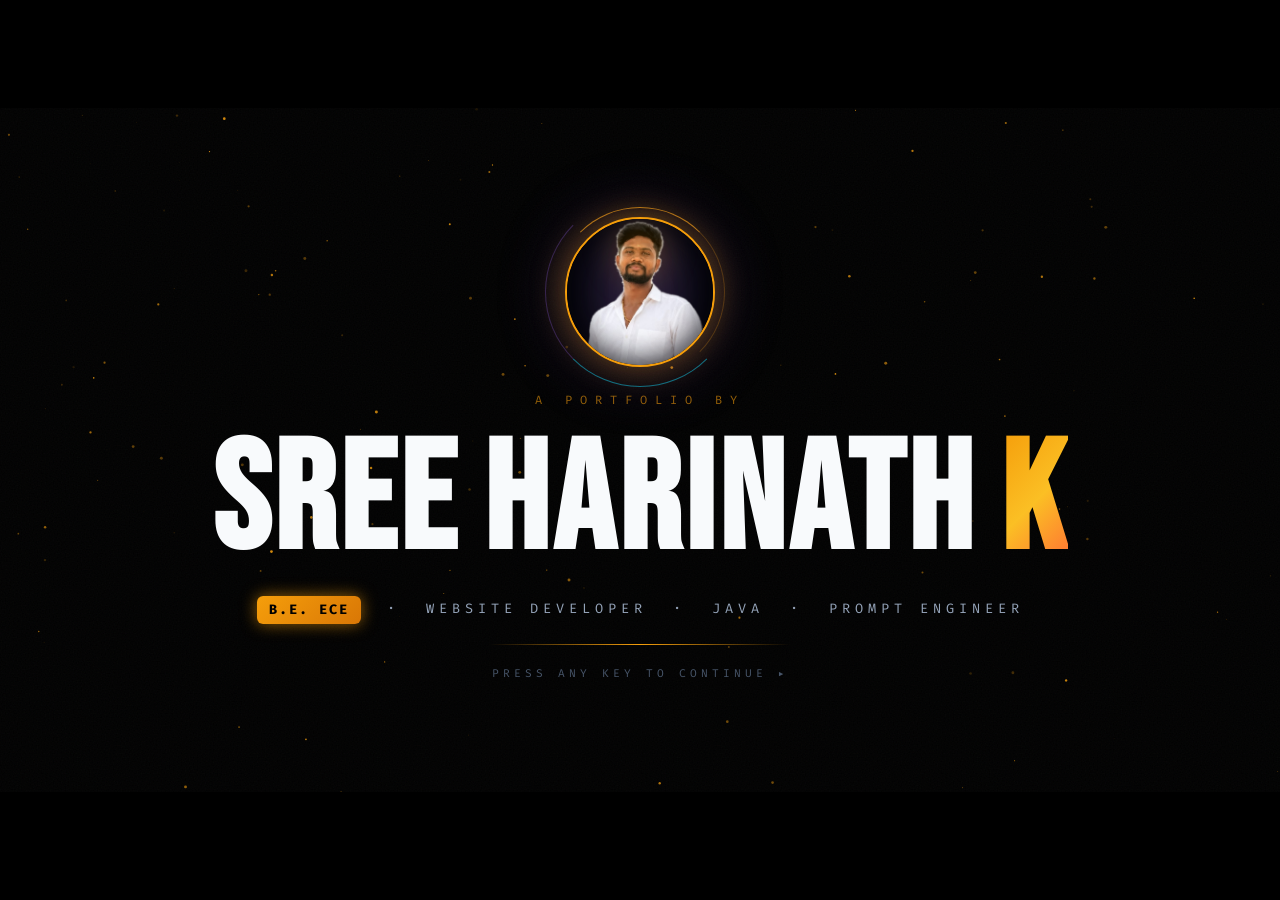
==== index.html @ 7af46ea3 "Move files to repository root for GitHub Pages" ====
<!DOCTYPE html>
<html lang="en">

<head>
  <meta charset="UTF-8" />
  <meta name="viewport" content="width=device-width,initial-scale=1.0" />
  <title>Sree Harinath K — Portfolio</title>
  <link rel="stylesheet" href="style.css" />
  <link
    href="https://fonts.googleapis.com/css2?family=Poppins:wght@300;400;500;600;700;800;900&family=Playfair+Display:ital,wght@0,700;0,900;1,700&family=Fira+Code:wght@400;500&family=Bebas+Neue&display=swap"
    rel="stylesheet" />
  <link rel="stylesheet" href="https://cdnjs.cloudflare.com/ajax/libs/font-awesome/6.5.0/css/all.min.css" />
</head>

<body>

  <!-- ═══════════════════════════════
       CINEMATIC INTRO SEQUENCE
  ════════════════════════════════ -->
  <div id="cinematic-intro" class="cinematic-intro">
    <canvas id="introCanvas"></canvas>
    <div class="film-grain"></div>
    <div class="letterbox top"></div>
    <div class="letterbox bottom"></div>
    <div class="intro-content">
      <div class="intro-photo-container">
        <div class="ipc-ring ipc-r1"></div>
        <div class="ipc-ring ipc-r2"></div>
        <div class="ipc-avatar">
          <img src="profile-cinematic.jpg" alt="Sree Harinath K" class="ipc-img" />
          <div class="ipc-vignette"></div>
        </div>
        <div class="ipc-flare"></div>
      </div>

      <p class="intro-label">A PORTFOLIO BY</p>
      <h1 class="intro-name">
        <span class="in-word">SREE</span>
        <span class="in-word">HARINATH</span>
        <span class="in-word highlight-gold">K</span>
      </h1>
      <p class="intro-role"><span class="intro-degree-badge">B.E. ECE</span> &nbsp;·&nbsp; WEBSITE DEVELOPER &nbsp;·&nbsp; JAVA &nbsp;·&nbsp; PROMPT ENGINEER</p>
      <div class="intro-line"></div>
      <p class="intro-skip" id="introSkip">PRESS ANY KEY TO CONTINUE ▸</p>
    </div>
    <div class="intro-corner tl">SHK</div>
    <div class="intro-corner tr">2026</div>
    <div class="intro-corner bl">TRICHY, INDIA</div>
    <div class="intro-corner br">01 / 06</div>
    <div class="intro-scanline"></div>
  </div>

  <!-- ═══════════════════════════════
       MAIN SITE
  ════════════════════════════════ -->
  <div id="mainSite" class="main-site hidden">

    <!-- CUSTOM CURSOR -->
    <div class="cur-dot" id="curDot"></div>
    <div class="cur-ring" id="curRing"></div>
    <div class="cur-trail-wrap" id="curTrail"></div>

    <!-- FILM GRAIN OVERLAY -->
    <div class="grain-overlay"></div>

    <!-- AMBIENT LIGHTING -->
    <div class="ambient-light" id="ambientLight"></div>

    <!-- SCENE PROGRESS (side) -->
    <div class="scene-nav" id="sceneNav">
      <div class="sn-line"></div>
      <div class="scene-items">
        <a href="#hero" class="scene-item active" data-label="Intro"><span></span></a>
        <a href="#about" class="scene-item" data-label="About"><span></span></a>
        <a href="#skills" class="scene-item" data-label="Skills"><span></span></a>
        <a href="#projects" class="scene-item" data-label="Projects"><span></span></a>
        <a href="#achievements" class="scene-item" data-label="Awards"><span></span></a>
        <a href="#contact" class="scene-item" data-label="Contact"><span></span></a>
      </div>
    </div>

    <!-- SCROLL PROGRESS BAR -->
    <div class="scroll-progress" id="scrollProgress"></div>

    <!-- NAVBAR -->
    <nav id="navbar">
      <div class="nav-inner">
        <div class="nav-logo">
          <span class="nl-bracket">&lt;</span><span class="nl-name">Hari</span><span class="nl-bracket">/&gt;</span>
        </div>
        <ul class="nav-links" id="navLinks">
          <li><a href="#hero" class="nav-link active">Home</a></li>
          <li><a href="#about" class="nav-link">About</a></li>
          <li><a href="#skills" class="nav-link">Skills</a></li>
          <li><a href="#projects" class="nav-link">Projects</a></li>
          <li><a href="#achievements" class="nav-link">Awards</a></li>
          <li><a href="#contact" class="nav-link">Contact</a></li>
        </ul>
        <a href="#contact" class="nav-cta">Hire Me</a>
        <div class="hamburger" id="hamburger"><span></span><span></span><span></span></div>
      </div>
    </nav>

    <!-- ══════════════════
         SCENE 01 — HERO
    ═══════════════════ -->
    <section id="hero" class="scene scene-hero">
      <canvas id="starCanvas"></canvas>
      <div class="nebula-bg"></div>
      <div class="scene-chapter">SCENE 01 / INTRODUCTION</div>

      <div class="hero-wrap">
        <div class="hero-left">
          <div class="hero-eyebrow cin-reveal">
            <span class="dot-pulse"></span>
            <span>Available for Opportunities</span>
          </div>

          <h1 class="hero-title">
            <span class="ht-line cin-line" data-delay="0.1">
              <span class="ht-word" data-word="Sree">Sree</span>
            </span>
            <span class="ht-line cin-line" data-delay="0.25">
              <span class="ht-word" data-word="Harinath">Harinath</span>
            </span>
            <span class="ht-line cin-line gold-line" data-delay="0.4">
              <span class="ht-word" data-word="K">K</span>
              <span class="ht-degree"><i class="fas fa-graduation-cap"></i> B.E. ECE</span>
            </span>
          </h1>

          <div class="hero-role cin-reveal" style="--d:0.65s">
            <span class="role-text" id="typed"></span><span class="role-cursor">|</span>
          </div>

          <p class="hero-bio cin-reveal" style="--d:0.8s">
            Crafting scalable digital experiences with <em>Java</em>,
            <em>MERN Stack</em>, <em>MongoDB</em> & <em>Prompt Engineering</em>. I turn ideas into
            production-ready products that actually ship. 🚀
          </p>

          <div class="hero-btns cin-reveal" style="--d:1s">
            <a href="#projects" class="btn-cin primary mag-btn">
              <span class="btn-glow"></span>
              <i class="fas fa-rocket"></i>
              <span>View Projects</span>
            </a>
            <a href="#contact" class="btn-cin outline mag-btn">
              <i class="fas fa-paper-plane"></i>
              <span>Let's Talk</span>
            </a>
          </div>

          <div class="hero-tech-strip cin-reveal" style="--d:1.15s">
            <div class="hts-item">
              <i class="fas fa-terminal"></i>
              <div>
                <span>CORE COMPETENCY</span>
                <strong>Java · DSA · MERN · Prompt Eng.</strong>
              </div>
            </div>
            <div class="hts-item">
              <i class="fas fa-globe-americas"></i>
              <div>
                <span>LOCATION & WORK</span>
                <strong>Trichy, India · Open for Remote</strong>
              </div>
            </div>
          </div>

          <div class="hero-links cin-reveal" style="--d:1.25s">
            <a href="mailto:rkumar0151966@gmail.com" class="hlink" title="Email"><i class="fas fa-envelope"></i></a>
            <a href="#" class="hlink" title="GitHub"><i class="fab fa-github"></i></a>
            <a href="#" class="hlink" title="LinkedIn"><i class="fab fa-linkedin-in"></i></a>
            <a href="tel:+916379796639" class="hlink" title="Phone"><i class="fas fa-phone"></i></a>
          </div>
        </div>

        <div class="hero-right">
          <!-- Floating Ambient Badges -->
          <div class="hero-float-chip chip-left">
            <i class="fas fa-bolt"></i>
            <span>Scalable Systems</span>
          </div>
          <div class="hero-float-chip chip-right">
            <i class="fas fa-shield-alt"></i>
            <span>Clean Code & DSA</span>
          </div>

          <div class="avatar-cinema" id="avatarCinema">
            <!-- Rings -->
            <div class="ac-ring r1"></div>
            <div class="ac-ring r2"></div>
            <div class="ac-ring r3"></div>
            <!-- Core -->
            <div class="ac-core">
              <img src="profile-cinematic.jpg" alt="Sree Harinath K" class="ac-photo" />
              <div class="ac-vignette"></div>
              <div class="ac-glow-pulse"></div>
            </div>
            <!-- Orbiting tech -->
            <div class="orbit-wrap ow1">
              <div class="orbit-pill"><i class="fab fa-java"></i><span>Java</span></div>
            </div>
            <div class="orbit-wrap ow2">
              <div class="orbit-pill"><i class="fas fa-database"></i><span>SQL</span></div>
            </div>
            <div class="orbit-wrap ow3">
              <div class="orbit-pill"><i class="fab fa-react"></i><span>React</span></div>
            </div>
            <div class="orbit-wrap ow4">
              <div class="orbit-pill"><i class="fas fa-sitemap"></i><span>DSA</span></div>
            </div>
            <!-- Flares -->
            <div class="flare f1"></div>
            <div class="flare f2"></div>
          </div>

          <div class="hero-stats">
            <div class="hstat">
              <span class="hstat-n" data-to="6">0</span><sup>+</sup>
              <span class="hstat-l">Projects</span>
            </div>
            <div class="hstat-sep"></div>
            <div class="hstat">
              <span class="hstat-n" data-to="4">0</span><sup>+</sup>
              <span class="hstat-l">Awards</span>
            </div>
            <div class="hstat-sep"></div>
            <div class="hstat">
              <span class="hstat-n" data-to="10">0</span><sup>+</sup>
              <span class="hstat-l">Skills</span>
            </div>
          </div>
        </div>
      </div>

      <div class="scroll-cue">
        <div class="sc-bar"></div>
        <span>SCROLL TO EXPLORE</span>
      </div>
    </section>

    <!-- ══════════════════
         SCENE 02 — ABOUT
    ═══════════════════ -->
    <section id="about" class="scene scene-about">
      <div class="scene-chapter">SCENE 02 / ABOUT ME</div>
      <div class="scene-bg-word">ABOUT</div>

      <div class="container">
        <div class="sec-head">
          <div class="sec-line"></div>
          <span class="sec-tag">Get To Know Me</span>
        </div>

        <div class="about-cinema">
          <div class="ac-left">
            <div class="profile-card-cin cin-left">
              <div class="pcc-bg"></div>
              <div class="pcc-avatar-wrap">
                <img src="profile-cinematic.jpg" alt="Sree Harinath K" class="pcc-photo" />
                <div class="pcc-avatar-glow"></div>
              </div>
              <div class="pcc-name">Sree Harinath K <span class="pcc-degree">B.E. ECE</span></div>
              <div class="pcc-role">Website Developer</div>
              <div class="pcc-divider"></div>
              <div class="pcc-rows">
                <div class="pcc-row"><i class="fas fa-map-marker-alt"></i>Trichy, Tamil Nadu</div>
                <div class="pcc-row"><i class="fas fa-envelope"></i>rkumar0151966@gmail.com</div>
                <div class="pcc-row"><i class="fas fa-phone"></i>+91 6379796639</div>
                <div class="pcc-row"><i class="fas fa-language"></i>English & Tamil</div>
                <div class="pcc-row available"><i class="fas fa-circle"></i>Open to Work</div>
              </div>
              <a href="#" class="btn-cin primary" style="margin-top:16px;width:100%;justify-content:center;">
                <i class="fas fa-download"></i><span>Download CV</span>
              </a>
            </div>

            <div class="about-mini-cards">
              <div class="amc cin-up" style="--d:0.1s"><span class="amc-n">6+</span><span class="amc-l">Projects</span>
              </div>
              <div class="amc cin-up" style="--d:0.2s"><span class="amc-n">4+</span><span class="amc-l">Awards</span>
              </div>
              <div class="amc cin-up" style="--d:0.3s"><span class="amc-n">3+</span><span class="amc-l">Certs</span>
              </div>
            </div>
          </div>

          <div class="ac-right cin-right">
            <h2 class="about-headline">
              Building <span class="highlight-gold">Digital</span><br />
              Experiences That <span class="highlight-cyan">Matter</span>
            </h2>
            <p class="about-para">I'm <strong>Sree Harinath K</strong> — a dedicated Website Developer who lives at the
              intersection of elegant code and real-world impact. With strong expertise in Java and MERN Stack, I build
              full-stack systems that solve genuine problems.</p>
            <p class="about-para">From winning national-level technical competitions to deploying IoT systems with
              Raspberry Pi and Arduino — I combine deep technical knowledge with a drive to ship products people
              actually use.</p>

            <div class="highlight-pills">
              <span class="hpill"><i class="fab fa-java"></i> Java</span>
              <span class="hpill"><i class="fas fa-sitemap"></i> DSA</span>
              <span class="hpill"><i class="fas fa-plug"></i> JDBC</span>
              <span class="hpill"><i class="fas fa-layer-group"></i> MERN</span>
              <span class="hpill"><i class="fas fa-database"></i> SQL</span>
              <span class="hpill"><i class="fas fa-leaf"></i> MongoDB</span>
              <span class="hpill"><i class="fas fa-robot"></i> Prompt Engineering</span>
              <span class="hpill"><i class="fas fa-microchip"></i> IoT</span>
            </div>
          </div>
        </div>
      </div>
    </section>

    <!-- ══════════════════
         SCENE 03 — SKILLS
    ═══════════════════ -->
    <section id="skills" class="scene scene-skills">
      <div class="scene-chapter">SCENE 03 / SKILLS</div>
      <div class="scene-bg-word">SKILLS</div>

      <div class="container">
        <div class="sec-head">
          <div class="sec-line"></div>
          <span class="sec-tag">What I Know</span>
        </div>

        <div class="skills-cinema">
          <!-- Left: big skills bars -->
          <div class="skills-left cin-left">
            <h3 class="skills-subhead">Technical Proficiency</h3>
            <div class="cskills-list">
              <div class="csk-item" data-pct="88">
                <div class="csk-top"><span><i class="fab fa-java"></i> Java</span><span>88%</span></div>
                <div class="csk-bar">
                  <div class="csk-fill" style="--w:88%;--c:#f59e0b,#d97706"></div>
                </div>
              </div>
              <div class="csk-item" data-pct="85">
                <div class="csk-top"><span><i class="fas fa-robot"></i> Prompt Engineering</span><span>85%</span></div>
                <div class="csk-bar">
                  <div class="csk-fill" style="--w:85%;--c:#06b6d4,#f59e0b"></div>
                </div>
              </div>
              <div class="csk-item" data-pct="82">
                <div class="csk-top"><span><i class="fas fa-sitemap"></i> DSA</span><span>82%</span></div>
                <div class="csk-bar">
                  <div class="csk-fill" style="--w:82%;--c:#8b5cf6,#7c3aed"></div>
                </div>
              </div>
              <div class="csk-item" data-pct="80">
                <div class="csk-top"><span><i class="fas fa-database"></i> SQL</span><span>80%</span></div>
                <div class="csk-bar">
                  <div class="csk-fill" style="--w:80%;--c:#06b6d4,#0891b2"></div>
                </div>
              </div>
              <div class="csk-item" data-pct="78">
                <div class="csk-top"><span><i class="fas fa-leaf"></i> MongoDB</span><span>78%</span></div>
                <div class="csk-bar">
                  <div class="csk-fill" style="--w:78%;--c:#10b981,#059669"></div>
                </div>
              </div>
              <div class="csk-item" data-pct="78">
                <div class="csk-top"><span><i class="fas fa-plug"></i> JDBC</span><span>78%</span></div>
                <div class="csk-bar">
                  <div class="csk-fill" style="--w:78%;--c:#10b981,#059669"></div>
                </div>
              </div>
              <div class="csk-item" data-pct="82">
                <div class="csk-top"><span><i class="fab fa-js-square"></i> JavaScript</span><span>82%</span></div>
                <div class="csk-bar">
                  <div class="csk-fill" style="--w:82%;--c:#fbbf24,#f59e0b"></div>
                </div>
              </div>
              <div class="csk-item" data-pct="78">
                <div class="csk-top"><span><i class="fab fa-react"></i> React.js</span><span>78%</span></div>
                <div class="csk-bar">
                  <div class="csk-fill" style="--w:78%;--c:#06b6d4,#8b5cf6"></div>
                </div>
              </div>
              <div class="csk-item" data-pct="76">
                <div class="csk-top"><span><i class="fab fa-node-js"></i> Node.js</span><span>76%</span></div>
                <div class="csk-bar">
                  <div class="csk-fill" style="--w:76%;--c:#10b981,#06b6d4"></div>
                </div>
              </div>
              <div class="csk-item" data-pct="75">
                <div class="csk-top"><span><i class="fas fa-code"></i> C Language</span><span>75%</span></div>
                <div class="csk-bar">
                  <div class="csk-fill" style="--w:75%;--c:#ec4899,#8b5cf6"></div>
                </div>
              </div>
            </div>
          </div>

          <!-- Right: Hexagonal tools + soft -->
          <div class="skills-right cin-right">
            <h3 class="skills-subhead">Tools & Frameworks</h3>
            <div class="hex-grid">
              <div class="hex-cell"><i class="fas fa-leaf"></i><span>MongoDB</span></div>
              <div class="hex-cell"><i class="fas fa-robot"></i><span>Prompt Eng.</span></div>
              <div class="hex-cell"><i class="fab fa-java"></i><span>Spring Boot</span></div>
              <div class="hex-cell"><i class="fas fa-database"></i><span>MySQL</span></div>
              <div class="hex-cell"><i class="fab fa-git-alt"></i><span>Git</span></div>
              <div class="hex-cell"><i class="fas fa-microchip"></i><span>Arduino</span></div>
              <div class="hex-cell"><i class="fab fa-react"></i><span>MERN</span></div>
              <div class="hex-cell"><i class="fas fa-infinity"></i><span>MATLAB</span></div>
              <div class="hex-cell"><i class="fas fa-code"></i><span>VS Code</span></div>
              <div class="hex-cell"><i class="fab fa-node-js"></i><span>Express</span></div>
              <div class="hex-cell"><i class="fas fa-network-wired"></i><span>REST APIs</span></div>
              <div class="hex-cell"><i class="fas fa-raspberry-pi"></i><span>Raspberry Pi</span></div>
            </div>

            <h3 class="skills-subhead" style="margin-top:40px">Soft Skills</h3>
            <div class="soft-cin-row">
              <div class="soft-cin-pill"><i class="fas fa-ear-listen"></i> Active Listener</div>
              <div class="soft-cin-pill"><i class="fas fa-sync-alt"></i> Adaptability</div>
              <div class="soft-cin-pill"><i class="fas fa-users"></i> Team Work</div>
              <div class="soft-cin-pill"><i class="fas fa-clock"></i> Time Leadership</div>
            </div>
          </div>
        </div>
      </div>
    </section>

    <!-- ══════════════════
         SCENE 04 — PROJECTS
    ═══════════════════ -->
    <section id="projects" class="scene scene-projects">
      <div class="scene-chapter">SCENE 04 / PROJECTS</div>
      <div class="scene-bg-word">WORK</div>

      <div class="container">
        <div class="sec-head">
          <div class="sec-line"></div>
          <span class="sec-tag">Featured Projects</span>
        </div>

        <div class="proj-filter">
          <button class="pf-btn active" data-f="all">All</button>
          <button class="pf-btn" data-f="web">Web</button>
          <button class="pf-btn" data-f="iot">IoT</button>
          <button class="pf-btn" data-f="business">Business</button>
        </div>

        <div class="proj-cinema-grid" id="projGrid">
          <div class="pcg-card" data-cat="web" data-project="phone-repair">
            <div class="pcg-num">01</div>
            <div class="pcg-emoji">📱</div>
            <div class="pcg-tags"><span>Java</span><span>Web</span><span>Service</span></div>
            <h3>Phone Repair Portal</h3>
            <p>Streamlined platform for service tracking and customer booking, significantly improving operational
              workflow.</p>
            <div class="pcg-3d-deck">
              <div class="p3d-scan-beam"></div>
              <div class="p3d-left">
                <div class="p3d-cube-icon"><i class="fas fa-cube"></i></div>
                <div class="p3d-text">
                  <span class="p3d-sub">ARCHITECTURE & WORKFLOW</span>
                  <strong class="p3d-main">OPEN PROJECT VAULT</strong>
                </div>
              </div>
              <div class="p3d-trigger">
                <span>OPEN</span>
                <i class="fas fa-chevron-right"></i>
              </div>
            </div>
            <div class="pcg-links">
              <a href="#" class="pcg-link outline" title="View Source Code"><i class="fab fa-github"></i> Code</a>
            </div>
            <div class="pcg-hover-line"></div>
          </div>

          <div class="pcg-card featured-cin" data-cat="web" data-project="crm-lms">
            <div class="pcg-feat-badge">⭐ Featured</div>
            <div class="pcg-num">02</div>
            <div class="pcg-emoji">🏢</div>
            <div class="pcg-tags"><span>MERN</span><span>CRM</span><span>LMS</span></div>
            <h3>CRM & LMS Suite</h3>
            <p>Integrated Customer Relationship + Learning Management System for optimized user data management and
              course delivery.</p>
            <div class="pcg-3d-deck">
              <div class="p3d-scan-beam"></div>
              <div class="p3d-left">
                <div class="p3d-cube-icon"><i class="fas fa-cube"></i></div>
                <div class="p3d-text">
                  <span class="p3d-sub">ARCHITECTURE & WORKFLOW</span>
                  <strong class="p3d-main">OPEN PROJECT VAULT</strong>
                </div>
              </div>
              <div class="p3d-trigger">
                <span>OPEN</span>
                <i class="fas fa-chevron-right"></i>
              </div>
            </div>
            <div class="pcg-links">
              <a href="#" class="pcg-link outline" title="View Source Code"><i class="fab fa-github"></i> Code</a>
            </div>
            <div class="pcg-hover-line"></div>
          </div>

          <div class="pcg-card" data-cat="web" data-project="lingua">
            <div class="pcg-num">03</div>
            <div class="pcg-emoji">🌐</div>
            <div class="pcg-tags"><span>React</span><span>UI/UX</span><span>Responsive</span></div>
            <h3>Lingua Circle Platform</h3>
            <p>Fully responsive language-learning interface with intuitive UX/UI design and smooth user interactions.
            </p>
            <div class="pcg-3d-deck">
              <div class="p3d-scan-beam"></div>
              <div class="p3d-left">
                <div class="p3d-cube-icon"><i class="fas fa-cube"></i></div>
                <div class="p3d-text">
                  <span class="p3d-sub">ARCHITECTURE & WORKFLOW</span>
                  <strong class="p3d-main">OPEN PROJECT VAULT</strong>
                </div>
              </div>
              <div class="p3d-trigger">
                <span>OPEN</span>
                <i class="fas fa-chevron-right"></i>
              </div>
            </div>
            <div class="pcg-links">
              <a href="#" class="pcg-link outline" title="View Source Code"><i class="fab fa-github"></i> Code</a>
            </div>
            <div class="pcg-hover-line"></div>
          </div>

          <div class="pcg-card" data-cat="business" data-project="kulur">
            <div class="pcg-num">04</div>
            <div class="pcg-emoji">📈</div>
            <div class="pcg-tags"><span>Business</span><span>Strategy</span></div>
            <h3>Kulur Project</h3>
            <p>Led business development initiatives applying strategic thinking and market analysis to drive growth
              outcomes.</p>
            <div class="pcg-3d-deck">
              <div class="p3d-scan-beam"></div>
              <div class="p3d-left">
                <div class="p3d-cube-icon"><i class="fas fa-cube"></i></div>
                <div class="p3d-text">
                  <span class="p3d-sub">STRATEGY & PIPELINE</span>
                  <strong class="p3d-main">OPEN PROJECT VAULT</strong>
                </div>
              </div>
              <div class="p3d-trigger">
                <span>OPEN</span>
                <i class="fas fa-chevron-right"></i>
              </div>
            </div>
            <div class="pcg-links">
              <a href="#" class="pcg-link outline" title="Project Details"><i class="fas fa-chart-line"></i> Strategic
                Growth</a>
            </div>
            <div class="pcg-hover-line"></div>
          </div>

          <div class="pcg-card" data-cat="iot" data-project="braille">
            <div class="pcg-num">05</div>
            <div class="pcg-emoji">⌨️</div>
            <div class="pcg-tags"><span>Raspberry Pi</span><span>IoT</span><span>Accessibility</span></div>
            <h3>Braille Keyboard</h3>
            <p>Assistive Braille keyboard using Raspberry Pi to empower visually impaired users with accessible digital
              communication.</p>
            <div class="pcg-3d-deck">
              <div class="p3d-scan-beam"></div>
              <div class="p3d-left">
                <div class="p3d-cube-icon"><i class="fas fa-cube"></i></div>
                <div class="p3d-text">
                  <span class="p3d-sub">HARDWARE & GPIO FLOW</span>
                  <strong class="p3d-main">OPEN PROJECT VAULT</strong>
                </div>
              </div>
              <div class="p3d-trigger">
                <span>OPEN</span>
                <i class="fas fa-chevron-right"></i>
              </div>
            </div>
            <div class="pcg-links">
              <a href="#" class="pcg-link outline" title="View Source Code"><i class="fab fa-github"></i> Code</a>
            </div>
            <div class="pcg-hover-line"></div>
          </div>

          <div class="pcg-card" data-cat="iot" data-project="bike-parking">
            <div class="pcg-num">06</div>
            <div class="pcg-emoji">🏍️</div>
            <div class="pcg-tags"><span>Arduino</span><span>IoT</span><span>Automation</span></div>
            <h3>Bike Parking System</h3>
            <p>Automated bike parking management with sensor-based slot detection and real-time status display using
              Arduino.</p>
            <div class="pcg-3d-deck">
              <div class="p3d-scan-beam"></div>
              <div class="p3d-left">
                <div class="p3d-cube-icon"><i class="fas fa-cube"></i></div>
                <div class="p3d-text">
                  <span class="p3d-sub">SENSOR & EMBEDDED FLOW</span>
                  <strong class="p3d-main">OPEN PROJECT VAULT</strong>
                </div>
              </div>
              <div class="p3d-trigger">
                <span>OPEN</span>
                <i class="fas fa-chevron-right"></i>
              </div>
            </div>
            <div class="pcg-links">
              <a href="#" class="pcg-link outline" title="View Source Code"><i class="fab fa-github"></i> Code</a>
            </div>
            <div class="pcg-hover-line"></div>
          </div>
        </div>
      </div>
    </section>

    <!-- ══════════════════
         SCENE 05 — ACHIEVEMENTS
    ═══════════════════ -->
    <section id="achievements" class="scene scene-ach">
      <div class="scene-chapter">SCENE 05 / ACHIEVEMENTS</div>
      <div class="scene-bg-word">AWARDS</div>

      <div class="container">
        <div class="sec-head">
          <div class="sec-line"></div>
          <span class="sec-tag">Achievements & Experience</span>
        </div>

        <!-- Awards — Cinematic cards -->
        <div class="ach-awards">
          <div class="award-cin gold cin-up" style="--d:0.0s">
            <div class="aw-shine"></div>
            <div class="aw-top"><span class="aw-medal">🥇</span><span class="aw-place">1st Prize</span></div>
            <h3>Paper Presentation</h3>
            <p>National Level Technical Symposium — Technical Excellence</p>
            <div class="aw-bar"></div>
          </div>
          <div class="award-cin silver cin-up" style="--d:0.1s">
            <div class="aw-shine"></div>
            <div class="aw-top"><span class="aw-medal">🥈</span><span class="aw-place">2nd Prize</span></div>
            <h3>Quizathon</h3>
            <p>National Level Technical Symposium — Against top talent</p>
            <div class="aw-bar"></div>
          </div>
          <div class="award-cin silver cin-up" style="--d:0.2s">
            <div class="aw-shine"></div>
            <div class="aw-top"><span class="aw-medal">🥈</span><span class="aw-place">2nd Prize</span></div>
            <h3>Hunt-o-Mania</h3>
            <p>Recognized for ECE technical problem-solving skills</p>
            <div class="aw-bar"></div>
          </div>
          <div class="award-cin bronze cin-up" style="--d:0.3s">
            <div class="aw-shine"></div>
            <div class="aw-top"><span class="aw-medal">🥉</span><span class="aw-place">3rd Prize</span></div>
            <h3>IGNIECET</h3>
            <p>K Ramakrishnan College of Technology (KRCT)</p>
            <div class="aw-bar"></div>
          </div>
        </div>

        <!-- Certifications + Experience row -->
        <div class="ach-bottom-row">
          <div class="cert-cin-card cin-left">
            <h3 class="ach-sub"><i class="fas fa-certificate"></i> Certifications</h3>
            <div class="cert-cin-item">
              <div class="cci-icon"><i class="fas fa-robot"></i></div>
              <div>
                <strong>Prompt Engineering</strong>
                <span>Generative AI & LLM Prompting Specialization</span>
                <div class="cci-badge">Certified ✓</div>
              </div>
            </div>
            <div class="cert-cin-item">
              <div class="cci-icon"><i class="fas fa-brain"></i></div>
              <div>
                <strong>Artificial Intelligence</strong>
                <span>Foundational Certification Course</span>
                <div class="cci-badge">Certified ✓</div>
              </div>
            </div>
            <div class="cert-cin-item">
              <div class="cci-icon"><i class="fas fa-infinity"></i></div>
              <div>
                <strong>MATLAB Onramp</strong>
                <span>MathWorks — Proficiency Certified</span>
                <div class="cci-badge">Certified ✓</div>
              </div>
            </div>
          </div>

          <div class="exp-cin-card cin-right">
            <h3 class="ach-sub"><i class="fas fa-briefcase"></i> Experience</h3>
            <div class="exp-cin-entry">
              <div class="ece-dot"></div>
              <div class="ece-content">
                <span class="ece-year">Recent</span>
                <h4>Website Developer (Java)</h4>
                <p>End-to-end full-stack development — Java backends, MERN frontends, SQL databases, and responsive UI
                  platforms for real clients.</p>
                <div class="ece-tags">
                  <span>Java</span><span>MERN</span><span>JDBC</span><span>SQL</span><span>DSA</span>
                </div>
              </div>
            </div>
          </div>
        </div>
      </div>
    </section>

    <!-- ══════════════════
         SCENE 06 — CONTACT
    ═══════════════════ -->
    <section id="contact" class="scene scene-contact">
      <div class="scene-chapter">SCENE 06 / CONTACT</div>
      <canvas id="contactCanvas"></canvas>

      <div class="container">
        <div class="contact-cinema">
          <div class="cc-left cin-left">
            <div class="sec-head" style="text-align:left;">
              <div class="sec-line" style="margin:0 0 8px;"></div>
              <span class="sec-tag">Get In Touch</span>
            </div>
            <h2 class="contact-headline">
              Let's Build Something<br />
              <span class="highlight-gold">Extraordinary</span>
            </h2>
            <p class="contact-sub">I'm actively seeking new opportunities and exciting collaborations. If you have a
              project, an idea, or just want to connect — reach out!</p>

            <div class="contact-links">
              <a href="mailto:rkumar0151966@gmail.com" class="cl-item">
                <div class="cli-icon"><i class="fas fa-envelope"></i></div>
                <div class="cli-text"><span>Email</span><strong>rkumar0151966@gmail.com</strong></div>
                <i class="fas fa-arrow-right cli-arrow"></i>
              </a>
              <a href="tel:+916379796639" class="cl-item">
                <div class="cli-icon"><i class="fas fa-phone"></i></div>
                <div class="cli-text"><span>Phone</span><strong>+91 6379796639</strong></div>
                <i class="fas fa-arrow-right cli-arrow"></i>
              </a>
              <div class="cl-item">
                <div class="cli-icon"><i class="fas fa-map-marker-alt"></i></div>
                <div class="cli-text"><span>Location</span><strong>Trichy, Tamil Nadu 🇮🇳</strong></div>
              </div>
            </div>

            <div class="contact-socials">
              <a href="mailto:rkumar0151966@gmail.com" class="csoc-btn"><i class="fas fa-envelope"></i></a>
              <a href="#" class="csoc-btn"><i class="fab fa-github"></i></a>
              <a href="#" class="csoc-btn"><i class="fab fa-linkedin-in"></i></a>
            </div>
          </div>

          <div class="cc-right cin-right">
            <form id="contactForm" class="form-cinema">
              <div class="fc-row">
                <div class="fc-field">
                  <input type="text" placeholder=" " required id="fcName" />
                  <label for="fcName">Your Name</label>
                  <div class="fc-underline"></div>
                </div>
                <div class="fc-field">
                  <input type="email" placeholder=" " required id="fcEmail" />
                  <label for="fcEmail">Email Address</label>
                  <div class="fc-underline"></div>
                </div>
              </div>
              <div class="fc-field">
                <input type="text" placeholder=" " required id="fcSubj" />
                <label for="fcSubj">Subject</label>
                <div class="fc-underline"></div>
              </div>
              <div class="fc-field">
                <textarea rows="5" placeholder=" " required id="fcMsg"></textarea>
                <label for="fcMsg">Your Message</label>
                <div class="fc-underline"></div>
              </div>
              <button type="submit" class="btn-cin primary submit-cin">
                <span class="btn-glow"></span>
                <i class="fas fa-paper-plane"></i>
                <span>Send Message</span>
              </button>
            </form>
          </div>
        </div>
      </div>
    </section>

    <!-- ═══════════════════════════════
         CINEMATIC PROJECT GATE / VAULT MODAL
    ════════════════════════════════ -->
    <div id="projectVault" class="vault-modal" aria-hidden="true">
      <div class="vault-backdrop" id="vaultBackdrop"></div>

      <!-- GATE DOORS -->
      <div class="vault-doors-wrapper" id="vaultDoors">
        <div class="vault-door door-left">
          <div class="vd-panel">
            <div class="vd-stripes"></div>
            <div class="vd-label">
              <span class="vdl-sec">SECURITY LEVEL 01</span>
              <span class="vdl-title">PROJECT ARCHIVE // ALPHA</span>
            </div>
            <div class="vd-hydraulic">
              <div class="vd-piston"></div>
              <div class="vd-piston"></div>
            </div>
            <div class="vd-teeth"></div>
          </div>
        </div>

        <div class="vault-door door-right">
          <div class="vd-panel">
            <div class="vd-stripes"></div>
            <div class="vd-label">
              <span class="vdl-sec">SYSTEM STATUS: UNLOCKED</span>
              <span class="vdl-title">ARCHITECTURE CORE // BETA</span>
            </div>
            <div class="vd-hydraulic">
              <div class="vd-piston"></div>
              <div class="vd-piston"></div>
            </div>
            <div class="vd-teeth right"></div>
          </div>
        </div>

        <!-- Center Locking Dial & Seam Flare -->
        <div class="vault-lock-core" id="vaultLockCore">
          <div class="vlc-ring"></div>
          <div class="vlc-dial"><i class="fas fa-lock"></i></div>
        </div>
        <div class="vault-seam-flare" id="vaultFlare"></div>
      </div>

      <!-- REVEALED CONTENT (Inside the Gate) -->
      <div class="vault-content-container" id="vaultContentContainer">
        <div class="vault-header-bar">
          <div class="vh-badge" id="vProjectBadge">FULL STACK WEB</div>
          <button type="button" class="vault-close-btn" id="vaultCloseBtn" title="Close Gate (Esc)">
            <span>CLOSE VAULT</span>
            <i class="fas fa-times"></i>
          </button>
        </div>

        <div class="vault-scrollable-content">
          <!-- Title & Meta -->
          <div class="vault-title-section">
            <div class="vts-icon" id="vProjectIcon">📱</div>
            <div>
              <h2 class="vts-title" id="vProjectTitle">Phone Repair Portal</h2>
              <p class="vts-tagline" id="vProjectTagline">Service tracking & customer booking enterprise system</p>
            </div>
          </div>

          <!-- Main Grid -->
          <div class="vault-body-grid">
            <!-- Left: What I Did & Tech Stack -->
            <div class="vb-col">
              <!-- What I Did -->
              <div class="vault-card vc-contribution">
                <div class="vc-card-title">
                  <i class="fas fa-laptop-code"></i>
                  <span>WHAT I DID & ENGINEERING WORK</span>
                </div>
                <ul class="vc-checklist" id="vProjectChecklist">
                  <!-- Populated by JS -->
                </ul>
              </div>

              <!-- Tech Stack & Metrics -->
              <div class="vault-card vc-tech">
                <div class="vc-card-title">
                  <i class="fas fa-layer-group"></i>
                  <span>TECHNOLOGIES & TOOLS</span>
                </div>
                <div class="vtech-pills" id="vProjectTech">
                  <!-- Populated by JS -->
                </div>
              </div>

              <!-- Impact & Highlights -->
              <div class="vault-card vc-impact">
                <div class="vc-card-title">
                  <i class="fas fa-chart-line"></i>
                  <span>KEY RESULTS & IMPACT</span>
                </div>
                <div class="vimpact-row" id="vProjectImpact">
                  <!-- Populated by JS -->
                </div>
              </div>
            </div>

            <!-- Right: Flow of the Project -->
            <div class="vb-col">
              <div class="vault-card vc-workflow">
                <div class="vc-card-title">
                  <i class="fas fa-project-diagram"></i>
                  <span>PROJECT ARCHITECTURE & WORKFLOW</span>
                </div>
                <p class="vc-subtitle">Visual step-by-step pipeline from input to delivery:</p>

                <!-- Flowchart Steps -->
                <div class="workflow-timeline" id="vWorkflowTimeline">
                  <!-- Populated by JS -->
                </div>

                <!-- Actions -->
                <div class="vault-actions-bar">
                  <a href="#" class="btn-cin primary" id="vActionDemo"><i
                      class="fas fa-external-link-alt"></i><span>Live Demo</span></a>
                  <a href="#" class="btn-cin outline" id="vActionCode"><i class="fab fa-github"></i><span>Source
                      Code</span></a>
                </div>
              </div>
            </div>
          </div>
        </div>
      </div>
    </div>

    <!-- FOOTER -->
    <footer class="footer-cin">
      <div class="fc-inner">
        <div class="fc-logo"><span>&lt;</span>Hari<span>/&gt;</span></div>
        <p>Designed & directed with ❤️ by <strong>Sree Harinath K</strong></p>
        <p class="fc-copy">© 2026 Sree Harinath K · All Rights Reserved</p>
      </div>
      <a href="#hero" class="btt-btn" id="bttBtn"><i class="fas fa-chevron-up"></i></a>
    </footer>

  </div><!-- /mainSite -->

  <script src="script.js"></script>
</body>

</html>
---- style.css ----
/* =============================================
   CINEMATIC PORTFOLIO — Sree Harinath K
   ============================================= */
:root {
  --bg:       #04040a;
  --bg2:      #070710;
  --bg3:      #0a0a16;
  --gold:     #f59e0b;
  --gold2:    #fbbf24;
  --gold-dim: rgba(245,158,11,0.15);
  --purple:   #8b5cf6;
  --cyan:     #06b6d4;
  --green:    #10b981;
  --white:    #f8fafc;
  --t2:       #94a3b8;
  --t3:       #475569;
  --card:     rgba(255,255,255,0.03);
  --border:   rgba(255,255,255,0.07);
  --glow-g:   rgba(245,158,11,0.3);
  --glow-p:   rgba(139,92,246,0.3);
  --ease:     cubic-bezier(0.4,0,0.2,1);
  --spring:   cubic-bezier(0.34,1.56,0.64,1);
  --nav-h:    72px;
}
*,*::before,*::after{margin:0;padding:0;box-sizing:border-box;}
html{scroll-behavior:smooth;font-size:16px;}
body{
  font-family:'Poppins',sans-serif;
  background:var(--bg);color:var(--white);
  overflow-x:hidden;line-height:1.6;cursor:none;
}
a{text-decoration:none;color:inherit;}
ul{list-style:none;}
button{cursor:none;border:none;background:none;font-family:inherit;}
::-webkit-scrollbar{width:3px;}
::-webkit-scrollbar-track{background:var(--bg);}
::-webkit-scrollbar-thumb{background:var(--gold);}

/* =============================================
   CINEMATIC INTRO
   ============================================= */
.cinematic-intro{
  position:fixed;inset:0;z-index:99999;
  background:#000;
  display:flex;align-items:center;justify-content:center;
  overflow:hidden;
}
.cinematic-intro.exit{animation:introExit 1.2s var(--ease) forwards;}
@keyframes introExit{
  0%{opacity:1;clip-path:inset(0 0 0 0);}
  100%{opacity:0;clip-path:inset(0 50% 0 50%);pointer-events:none;}
}

#introCanvas{position:absolute;inset:0;}

.film-grain{
  position:absolute;inset:0;z-index:1;
  background-image:url("data:image/svg+xml,%3Csvg xmlns='http://www.w3.org/2000/svg' width='300' height='300'%3E%3Cfilter id='n'%3E%3CfeTurbulence type='fractalNoise' baseFrequency='0.75' stitchTiles='stitch'/%3E%3C/filter%3E%3Crect width='300' height='300' filter='url(%23n)' opacity='0.07'/%3E%3C/svg%3E");
  animation:grainAnim 0.4s steps(2) infinite;pointer-events:none;opacity:0.6;
}
@keyframes grainAnim{0%{transform:translate(0,0);}25%{transform:translate(-2px,2px);}50%{transform:translate(2px,-2px);}75%{transform:translate(-1px,1px);}100%{transform:translate(1px,-1px);}}

.letterbox{
  position:absolute;left:0;right:0;
  background:#000;z-index:2;
  height:12vh;transition:height 1.2s var(--ease) 2.5s;
}
.letterbox.top{top:0;}
.letterbox.bottom{bottom:0;}
.letterbox.open{height:0 !important;}

.intro-content{
  position:relative;z-index:3;text-align:center;
  padding:0 24px;
}

/* Intro Circular Portrait with Holographic Rings */
.intro-photo-container{
  position:relative;width:150px;height:150px;
  margin:0 auto 24px;
  opacity:0;transform:scale(0.85);
  animation:introAvatarReveal 1s cubic-bezier(0.16,1,0.3,1) 0.3s forwards;
}
@keyframes introAvatarReveal{
  0%{opacity:0;transform:scale(0.7) translateY(20px);}
  100%{opacity:1;transform:scale(1) translateY(0);}
}

.ipc-ring{
  position:absolute;border-radius:50%;
  border-style:solid;border-color:transparent;
}
.ipc-r1{
  inset:-10px;border-width:1.5px;
  border-top-color:rgba(245,158,11,0.7);
  border-right-color:rgba(245,158,11,0.25);
  animation:spin1 7s linear infinite;
}
.ipc-r2{
  inset:-20px;border-width:1px;
  border-bottom-color:rgba(6,182,212,0.6);
  border-left-color:rgba(139,92,246,0.3);
  animation:spin1 11s linear infinite reverse;
}

.ipc-avatar{
  width:100%;height:100%;border-radius:50%;
  border:2px solid var(--gold);
  overflow:hidden;position:relative;
  background:#04040a;
  box-shadow:0 0 35px rgba(245,158,11,0.4), 0 0 70px rgba(139,92,246,0.25);
}
.ipc-img{
  width:100%;height:100%;
  object-fit:cover;object-position:center 15%;
  border-radius:50%;
}
.ipc-vignette{
  position:absolute;inset:0;border-radius:50%;
  box-shadow:inset 0 0 25px 8px rgba(4,4,10,0.7);
  pointer-events:none;
}
.ipc-flare{
  position:absolute;top:0;left:50%;transform:translateX(-50%);
  width:70px;height:70px;border-radius:50%;
  background:radial-gradient(circle,rgba(245,158,11,0.4),transparent 70%);
  filter:blur(15px);pointer-events:none;
}

.intro-degree-badge{
  color:#000;background:linear-gradient(135deg,var(--gold),#d97706);
  padding:3px 12px;border-radius:6px;
  font-weight:800;letter-spacing:2px;
  box-shadow:0 0 16px rgba(245,158,11,0.6);
  display:inline-block;vertical-align:middle;
}
.intro-label{
  font-family:'Fira Code',monospace;
  font-size:0.75rem;letter-spacing:8px;
  color:rgba(245,158,11,0.6);
  text-transform:uppercase;margin-bottom:24px;
  opacity:0;animation:fadeInCin 0.8s ease 0.5s forwards;
}
.intro-name{
  font-family:'Bebas Neue',sans-serif;
  font-size:clamp(4rem,12vw,10rem);
  line-height:0.9;letter-spacing:4px;
  display:flex;flex-wrap:wrap;justify-content:center;gap:0 24px;
  margin-bottom:24px;
}
.in-word{
  display:inline-block;
  opacity:0;transform:translateY(80px) skewY(5deg);
  animation:wordDrop 0.9s cubic-bezier(0.16,1,0.3,1) forwards;
}
.in-word:nth-child(1){animation-delay:0.8s;}
.in-word:nth-child(2){animation-delay:1.0s;}
.in-word:nth-child(3){animation-delay:1.2s;}
.highlight-gold{
  background:linear-gradient(135deg,var(--gold),var(--gold2),#ff6b35);
  -webkit-background-clip:text;-webkit-text-fill-color:transparent;
  background-clip:text;
}
.highlight-cyan{
  background:linear-gradient(135deg,var(--cyan),var(--purple));
  -webkit-background-clip:text;-webkit-text-fill-color:transparent;
  background-clip:text;
}
@keyframes wordDrop{to{opacity:1;transform:none;}}
.intro-role{
  font-family:'Fira Code',monospace;
  font-size:0.85rem;letter-spacing:5px;
  color:var(--t2);text-transform:uppercase;
  opacity:0;animation:fadeInCin 0.6s ease 1.6s forwards;
}
.intro-line{
  width:0;height:1px;background:linear-gradient(90deg,transparent,var(--gold),transparent);
  margin:20px auto;
  animation:introLineExpand 1s ease 1.8s forwards;
}
@keyframes introLineExpand{to{width:300px;}}
.intro-skip{
  font-family:'Fira Code',monospace;
  font-size:0.7rem;letter-spacing:4px;color:var(--t3);
  opacity:0;animation:fadeInCin 0.6s ease 2.2s forwards, skipBlink 1.2s ease 2.2s infinite;
  cursor:pointer;
}
@keyframes skipBlink{0%,100%{opacity:0.5;}50%{opacity:1;}}
@keyframes fadeInCin{to{opacity:1;}}

.intro-corner{
  position:absolute;
  font-family:'Fira Code',monospace;
  font-size:0.65rem;letter-spacing:3px;
  color:rgba(245,158,11,0.4);
  opacity:0;animation:fadeInCin 0.6s ease 1.5s forwards;
}
.tl{top:5%;left:5%;}
.tr{top:5%;right:5%;}
.bl{bottom:5%;left:5%;}
.br{bottom:5%;right:5%;}

.intro-scanline{
  position:absolute;top:-100%;left:0;right:0;
  height:40px;
  background:linear-gradient(to bottom,transparent,rgba(245,158,11,0.03),transparent);
  animation:scanline 4s linear 1s infinite;pointer-events:none;z-index:4;
}
@keyframes scanline{to{top:110%;}}

/* =============================================
   CUSTOM CURSOR (Always Topmost Z-Index)
   ============================================= */
.cur-dot{
  position:fixed;width:8px;height:8px;
  background:var(--gold);border-radius:50%;
  pointer-events:none;z-index:9999999;
  transform:translate(-50%,-50%);
  box-shadow:0 0 12px var(--gold);
  transition:background 0.2s ease, transform 0.08s ease;
}
.cur-ring{
  position:fixed;width:36px;height:36px;
  border:1.5px solid rgba(245,158,11,0.8);
  border-radius:50%;pointer-events:none;z-index:9999998;
  transform:translate(-50%,-50%);
  transition:width 0.25s var(--ease),height 0.25s var(--ease),border-color 0.25s,background 0.25s;
  box-shadow:0 0 16px rgba(245,158,11,0.3);
}
.cur-ring.hov{width:54px;height:54px;border-color:var(--cyan);background:rgba(6,182,212,0.1);box-shadow:0 0 24px rgba(6,182,212,0.45);}
.cur-dot.hov{background:var(--cyan);box-shadow:0 0 14px var(--cyan);}

/* =============================================
   OVERLAYS
   ============================================= */
.grain-overlay{
  position:fixed;inset:0;z-index:9000;pointer-events:none;
  background-image:url("data:image/svg+xml,%3Csvg xmlns='http://www.w3.org/2000/svg' width='200' height='200'%3E%3Cfilter id='n'%3E%3CfeTurbulence type='fractalNoise' baseFrequency='0.9' stitchTiles='stitch'/%3E%3C/filter%3E%3Crect width='200' height='200' filter='url(%23n)' opacity='0.04'/%3E%3C/svg%3E");
  animation:grainAnim 0.3s steps(3) infinite;opacity:0.5;
}
.ambient-light{
  position:fixed;top:0;left:0;width:600px;height:600px;
  border-radius:50%;pointer-events:none;z-index:1;
  background:radial-gradient(circle,rgba(245,158,11,0.06) 0%,transparent 70%);
  transform:translate(-50%,-50%);
  transition:left 0.5s ease,top 0.5s ease;
}

/* =============================================
   SCROLL PROGRESS + SCENE NAV
   ============================================= */
.scroll-progress{
  position:fixed;top:0;left:0;height:3px;
  background:linear-gradient(90deg,var(--gold),var(--cyan));
  z-index:9999;width:0%;transition:width 0.1s;
}
.scene-nav{
  position:fixed;right:28px;top:50%;transform:translateY(-50%);
  z-index:9000;display:flex;flex-direction:column;align-items:center;gap:0;
}
.sn-line{
  position:absolute;top:0;bottom:0;left:50%;
  width:1px;background:rgba(255,255,255,0.08);
  transform:translateX(-50%);
}
.scene-items{display:flex;flex-direction:column;gap:20px;position:relative;z-index:1;}
.scene-item{
  position:relative;width:10px;height:10px;
  display:flex;align-items:center;justify-content:center;
}
.scene-item span{
  width:6px;height:6px;border-radius:50%;
  background:var(--t3);
  transition:all 0.3s var(--ease);display:block;
}
.scene-item::after{
  content:attr(data-label);
  position:absolute;right:20px;
  font-family:'Fira Code',monospace;
  font-size:0.65rem;letter-spacing:2px;color:var(--t3);
  white-space:nowrap;
  opacity:0;transform:translateX(8px);
  transition:all 0.3s;
}
.scene-item:hover::after,.scene-item.active::after{opacity:1;transform:none;}
.scene-item.active span{background:var(--gold);box-shadow:0 0 10px var(--gold);width:10px;height:10px;}
.scene-item:hover span{background:var(--cyan);}

/* =============================================
   MAIN SITE
   ============================================= */
.main-site{opacity:0;transition:opacity 0.8s ease;}
.main-site.visible{opacity:1;}
.hidden{display:none;}

/* =============================================
   NAVBAR
   ============================================= */
#navbar{
  position:fixed;top:0;left:0;right:0;
  z-index:8000;height:var(--nav-h);
  transition:all 0.4s var(--ease);
}
#navbar.scrolled{
  background:rgba(4,4,10,0.9);
  backdrop-filter:blur(20px);
  border-bottom:1px solid rgba(245,158,11,0.1);
  box-shadow:0 4px 40px rgba(0,0,0,0.6);
}
.nav-inner{
  max-width:1300px;margin:0 auto;padding:0 32px;
  height:100%;display:flex;align-items:center;
  justify-content:space-between;gap:24px;
}
.nav-logo{
  font-family:'Fira Code',monospace;
  font-size:1.2rem;font-weight:700;
}
.nl-bracket{color:var(--gold);}
.nl-name{
  background:linear-gradient(135deg,var(--white),var(--gold2));
  -webkit-background-clip:text;-webkit-text-fill-color:transparent;
  background-clip:text;
}
.nav-links{display:flex;align-items:center;gap:4px;}
.nav-link{
  padding:8px 16px;border-radius:100px;
  font-size:0.85rem;font-weight:500;color:var(--t2);
  position:relative;cursor:none;transition:color 0.3s;
}
.nav-link::after{
  content:'';position:absolute;bottom:4px;left:16px;right:16px;
  height:1px;background:var(--gold);
  transform:scaleX(0);transform-origin:left;
  transition:transform 0.3s var(--ease);
}
.nav-link:hover,.nav-link.active{color:var(--white);}
.nav-link:hover::after,.nav-link.active::after{transform:scaleX(1);}
.nav-cta{
  padding:9px 24px;
  background:linear-gradient(135deg,var(--gold),#d97706);
  color:#000;font-weight:700;font-size:0.85rem;
  border-radius:100px;cursor:none;
  transition:transform 0.3s var(--spring),box-shadow 0.3s;
}
.nav-cta:hover{transform:translateY(-2px);box-shadow:0 6px 24px var(--glow-g);}
.hamburger{display:none;flex-direction:column;gap:5px;cursor:none;}
.hamburger span{width:22px;height:1.5px;background:var(--white);border-radius:1px;transition:all 0.3s;}

/* =============================================
   SHARED SECTION STYLES
   ============================================= */
.scene{
  position:relative;overflow:hidden;
  padding:120px 0 100px;min-height:100vh;
  display:flex;flex-direction:column;justify-content:center;
}
.container{max-width:1200px;margin:0 auto;padding:0 32px;position:relative;z-index:2;}

.scene-chapter{
  position:absolute;top:var(--nav-h);left:50%;
  transform:translateX(-50%);
  font-family:'Fira Code',monospace;
  font-size:0.65rem;letter-spacing:6px;
  color:rgba(245,158,11,0.3);
  text-transform:uppercase;
  z-index:3;padding-top:20px;
  white-space:nowrap;
}
.scene-bg-word{
  position:absolute;bottom:-2%;left:50%;
  transform:translateX(-50%);
  font-family:'Bebas Neue',sans-serif;
  font-size:clamp(6rem,15vw,16rem);
  color:rgba(255,255,255,0.015);
  pointer-events:none;white-space:nowrap;
  user-select:none;letter-spacing:12px;
}

.sec-head{margin-bottom:60px;}
.sec-line{width:40px;height:2px;background:var(--gold);margin-bottom:10px;}
.sec-tag{
  font-family:'Fira Code',monospace;
  font-size:0.75rem;letter-spacing:5px;
  color:var(--gold);text-transform:uppercase;
}

/* Cinematic reveals */
.cin-reveal{opacity:0;transform:translateY(24px);transition:opacity 0.8s var(--ease),transform 0.8s var(--ease);transition-delay:var(--d,0s);}
.cin-reveal.vis{opacity:1;transform:none;}
.cin-left{opacity:0;transform:translateX(-60px);transition:opacity 0.9s var(--ease),transform 0.9s var(--ease);transition-delay:var(--d,0.1s);}
.cin-left.vis{opacity:1;transform:none;}
.cin-right{opacity:0;transform:translateX(60px);transition:opacity 0.9s var(--ease),transform 0.9s var(--ease);transition-delay:var(--d,0.2s);}
.cin-right.vis{opacity:1;transform:none;}
.cin-up{opacity:0;transform:translateY(40px);transition:opacity 0.7s var(--ease),transform 0.7s var(--ease);transition-delay:var(--d,0s);}
.cin-up.vis{opacity:1;transform:none;}

.cin-line{
  display:block;overflow:hidden;line-height:1.05;
}
.ht-word{
  display:inline-block;
  transform:translateY(110%);
  transition:transform 1s cubic-bezier(0.16,1,0.3,1);
  transition-delay:var(--dd,0s);
}
.ht-word.vis{transform:none;}

/* Buttons */
.btn-cin{
  display:inline-flex;align-items:center;gap:10px;
  padding:14px 32px;border-radius:100px;
  font-weight:600;font-size:0.9rem;
  position:relative;overflow:hidden;cursor:none;
  transition:transform 0.3s var(--spring),box-shadow 0.3s;
}
.btn-cin.primary{
  background:linear-gradient(135deg,var(--gold),#d97706);
  color:#000;box-shadow:0 4px 24px var(--glow-g);
}
.btn-cin.primary:hover{transform:translateY(-3px);box-shadow:0 8px 40px var(--glow-g);}
.btn-cin.outline{
  border:1px solid rgba(245,158,11,0.4);
  color:var(--gold);backdrop-filter:blur(10px);
}
.btn-cin.outline:hover{background:rgba(245,158,11,0.1);border-color:var(--gold);transform:translateY(-3px);}
.btn-glow{
  position:absolute;inset:0;
  background:radial-gradient(circle at var(--bx,50%) var(--by,50%), rgba(255,255,255,0.3) 0%,transparent 60%);
  opacity:0;transition:opacity 0.3s;pointer-events:none;
}
.btn-cin:hover .btn-glow{opacity:1;}

/* Magnetic */
.mag-btn{transition:transform 0.3s var(--spring) !important;}

/* =============================================
   SCENE 01 — HERO
   ============================================= */
.scene-hero{
  min-height:100vh;
  background:radial-gradient(ellipse at 20% 50%,rgba(245,158,11,0.06) 0%,transparent 50%),
             radial-gradient(ellipse at 80% 30%,rgba(139,92,246,0.06) 0%,transparent 50%);
}
#starCanvas{position:absolute;inset:0;z-index:0;}
.nebula-bg{
  position:absolute;inset:0;z-index:0;
  background:
    radial-gradient(ellipse at 15% 60%,rgba(245,158,11,0.08) 0%,transparent 40%),
    radial-gradient(ellipse at 85% 20%,rgba(139,92,246,0.08) 0%,transparent 40%),
    radial-gradient(ellipse at 50% 80%,rgba(6,182,212,0.05) 0%,transparent 40%);
}
.hero-wrap{
  position:relative;z-index:2;
  max-width:1320px;margin:0 auto;padding:0 36px;
  display:grid;grid-template-columns:1.15fr 0.85fr;
  gap:48px;align-items:center;min-height:100vh;
}
.hero-eyebrow{
  display:inline-flex;align-items:center;gap:8px;
  padding:6px 16px;border-radius:100px;
  border:1px solid rgba(16,185,129,0.3);
  background:rgba(16,185,129,0.06);
  font-size:0.78rem;color:var(--green);
  margin-bottom:28px;
}
.dot-pulse{
  width:7px;height:7px;border-radius:50%;background:var(--green);
  box-shadow:0 0 8px var(--green);
  animation:dpulse 2s infinite;
}
@keyframes dpulse{0%,100%{transform:scale(1);}50%{transform:scale(1.4);}}

.hero-title{
  margin-bottom:24px;
}
.ht-line{margin-bottom:4px;}
.ht-word{
  font-family:'Bebas Neue',sans-serif;
  font-size:clamp(3.5rem,8vw,7.5rem);
  letter-spacing:2px;line-height:0.95;
}
.gold-line{
  display:inline-flex;align-items:center;flex-wrap:wrap;gap:18px;
}
.gold-line .ht-word{
  background:linear-gradient(135deg,var(--gold),var(--gold2),#ff8c00);
  -webkit-background-clip:text;-webkit-text-fill-color:transparent;
  background-clip:text;
}
.ht-degree{
  font-family:'Fira Code',monospace;
  font-size:clamp(0.8rem, 1.3vw, 1.05rem);
  letter-spacing:2px;font-weight:600;
  color:var(--gold2);
  background:rgba(245,158,11,0.08);
  border:1px solid rgba(245,158,11,0.35);
  padding:4px 14px;border-radius:8px;
  display:inline-flex;align-items:center;gap:8px;
  box-shadow:0 0 15px rgba(245,158,11,0.15);
  text-transform:uppercase;
  animation:heroSlideUp 0.8s 0.5s cubic-bezier(0.16,1,0.3,1) both;
}
.ht-degree i{
  font-size:0.9em;color:var(--gold);
}

.pcc-degree{
  display:inline-block;margin-left:6px;
  font-family:'Fira Code',monospace;font-size:0.68rem;
  color:var(--gold);background:rgba(245,158,11,0.1);
  border:1px solid rgba(245,158,11,0.3);
  padding:2px 8px;border-radius:4px;
  letter-spacing:1px;font-weight:600;
  vertical-align:middle;
}

.hero-role{
  font-family:'Fira Code',monospace;
  font-size:clamp(1rem,2vw,1.2rem);
  color:var(--t2);margin-bottom:24px;
  min-height:1.8em;
}
#typed{color:var(--gold);font-weight:600;}
.role-cursor{color:var(--gold);animation:blink 1s step-end infinite;}
@keyframes blink{0%,100%{opacity:1;}50%{opacity:0;}}

.hero-bio{color:var(--t2);font-size:1rem;line-height:1.9;max-width:480px;margin-bottom:36px;}
.hero-bio em{color:var(--gold2);font-style:normal;font-weight:600;}

.hero-btns{display:flex;gap:16px;flex-wrap:wrap;margin-bottom:24px;}

/* Tech Strip (Fills Space Under Hero) */
.hero-tech-strip{
  display:grid;grid-template-columns:1fr 1fr;gap:12px;
  background:rgba(255,255,255,0.02);
  border:1px solid rgba(245,158,11,0.18);
  border-radius:14px;padding:12px 18px;
  margin-bottom:24px;
  backdrop-filter:blur(10px);
}
.hts-item{
  display:flex;align-items:center;gap:12px;
}
.hts-item i{
  font-size:1.1rem;color:var(--gold);flex-shrink:0;
}
.hts-item span{
  display:block;font-size:0.65rem;font-family:'Fira Code',monospace;
  color:var(--t3);letter-spacing:1px;
}
.hts-item strong{
  display:block;font-size:0.78rem;color:var(--white);font-weight:600;
}

.hero-links{display:flex;gap:12px;}
.hlink{
  width:42px;height:42px;border-radius:12px;
  display:flex;align-items:center;justify-content:center;
  border:1px solid var(--border);color:var(--t2);font-size:1rem;
  transition:all 0.3s var(--ease);cursor:none;
}
.hlink:hover{border-color:var(--gold);color:var(--gold);background:var(--gold-dim);transform:translateY(-3px);}

/* Guaranteed Hero Visibility & Entrance Keyframes */
.scene-hero .cin-reveal,
.scene-hero .ht-word{
  opacity:1 !important;
  transform:none !important;
}

@keyframes heroSlideUp{
  0%{opacity:0;transform:translateY(30px);}
  100%{opacity:1;transform:translateY(0);}
}
@keyframes heroWordUp{
  0%{opacity:0;transform:translateY(60px) skewY(3deg);}
  100%{opacity:1;transform:none;}
}

.scene-hero .hero-eyebrow{animation:heroSlideUp 0.8s 0.15s cubic-bezier(0.16,1,0.3,1) both;}
.scene-hero .ht-line:nth-child(1) .ht-word{animation:heroWordUp 0.8s 0.25s cubic-bezier(0.16,1,0.3,1) both;}
.scene-hero .ht-line:nth-child(2) .ht-word{animation:heroWordUp 0.8s 0.38s cubic-bezier(0.16,1,0.3,1) both;}
.scene-hero .ht-line:nth-child(3) .ht-word{animation:heroWordUp 0.8s 0.5s cubic-bezier(0.16,1,0.3,1) both;}
.scene-hero .hero-role{animation:heroSlideUp 0.8s 0.65s cubic-bezier(0.16,1,0.3,1) both;}
.scene-hero .hero-bio{animation:heroSlideUp 0.8s 0.8s cubic-bezier(0.16,1,0.3,1) both;}
.scene-hero .hero-btns{animation:heroSlideUp 0.8s 0.95s cubic-bezier(0.16,1,0.3,1) both;}
.scene-hero .hero-tech-strip{animation:heroSlideUp 0.8s 1.1s cubic-bezier(0.16,1,0.3,1) both;}
.scene-hero .hero-links{animation:heroSlideUp 0.8s 1.2s cubic-bezier(0.16,1,0.3,1) both;}

/* Avatar cinema */
.hero-right{display:flex;flex-direction:column;align-items:center;gap:32px;position:relative;}

/* Floating Ambient Chips */
.hero-float-chip{
  position:absolute;z-index:4;
  display:flex;align-items:center;gap:8px;
  padding:8px 16px;border-radius:100px;
  background:rgba(4,4,10,0.9);
  border:1px solid rgba(245,158,11,0.3);
  font-size:0.75rem;font-weight:600;color:var(--gold2);
  box-shadow:0 8px 30px rgba(0,0,0,0.6), 0 0 15px rgba(245,158,11,0.2);
  backdrop-filter:blur(12px);
  animation:chipFloat 4s ease-in-out infinite;
  pointer-events:none;
}
.chip-left{
  top:18%;left:-45px;
  animation-duration:4.5s;
}
.chip-right{
  bottom:24%;right:-45px;
  animation-duration:5s;animation-delay:1.2s;
  border-color:rgba(6,182,212,0.4);
  color:var(--cyan);
  box-shadow:0 8px 30px rgba(0,0,0,0.6), 0 0 15px rgba(6,182,212,0.2);
}
@keyframes chipFloat{
  0%,100%{transform:translateY(0);}
  50%{transform:translateY(-8px);}
}
.avatar-cinema{
  position:relative;width:320px;height:320px;
  display:flex;align-items:center;justify-content:center;
}
.ac-ring{
  position:absolute;border-radius:50%;border-style:solid;
  border-color:transparent;
}
.r1{
  inset:0;border-width:1px;
  border-top-color:rgba(245,158,11,0.6);
  border-right-color:rgba(245,158,11,0.2);
  animation:spin1 6s linear infinite;
}
.r2{
  inset:-24px;border-width:1px;
  border-left-color:rgba(139,92,246,0.5);
  border-bottom-color:rgba(139,92,246,0.15);
  animation:spin1 10s linear infinite reverse;
}
.r3{
  inset:-48px;border-width:1px;
  border-top-color:rgba(6,182,212,0.3);
  animation:spin1 15s linear infinite;
}
@keyframes spin1{to{transform:rotate(360deg);}}

.ac-core{
  width:220px;height:220px;border-radius:50%;
  background:radial-gradient(circle,#0e0e1a 0%,#04040a 100%);
  border:2px solid rgba(245,158,11,0.4);
  display:flex;align-items:center;justify-content:center;
  position:relative;overflow:hidden;
  box-shadow:0 0 50px rgba(245,158,11,0.25),0 0 100px rgba(139,92,246,0.15);
}
.ac-photo{
  width:100%;height:100%;
  object-fit:cover;object-position:center 15%;
  border-radius:50%;position:relative;z-index:1;
  filter:contrast(1.05) brightness(0.96);
  transition:transform 0.6s var(--ease);
}
.avatar-cinema:hover .ac-photo{
  transform:scale(1.08);
}
.ac-vignette{
  position:absolute;inset:0;border-radius:50%;
  z-index:2;pointer-events:none;
  box-shadow:inset 0 0 35px 12px rgba(4,4,10,0.8), inset 0 0 15px rgba(245,158,11,0.3);
}
.ac-glow-pulse{
  position:absolute;inset:0;border-radius:50%;
  background:radial-gradient(circle,rgba(245,158,11,0.15),transparent 70%);
  animation:gp 3s ease-in-out infinite;z-index:3;pointer-events:none;
}
@keyframes gp{0%,100%{opacity:0.5;transform:scale(0.9);}50%{opacity:1;transform:scale(1.1);}}

/* Orbits */
.orbit-wrap{
  position:absolute;width:100%;height:100%;
  top:0;left:0;animation:spin1 linear infinite;
}
.ow1{animation-duration:7s;}
.ow2{animation-duration:11s;animation-direction:reverse;}
.ow3{animation-duration:14s;}
.ow4{animation-duration:9s;animation-direction:reverse;}

.orbit-pill{
  position:absolute;top:0;left:50%;
  transform:translateX(-50%) translateY(-50%);
  display:flex;align-items:center;gap:6px;
  padding:6px 14px;border-radius:100px;
  background:rgba(4,4,10,0.95);
  border:1px solid rgba(245,158,11,0.3);
  font-size:0.75rem;font-weight:600;color:var(--gold2);
  white-space:nowrap;
  animation:counterSpin linear infinite;
  box-shadow:0 0 20px rgba(245,158,11,0.15);
}
.ow1 .orbit-pill{animation-duration:7s;}
.ow2 .orbit-pill{animation-duration:11s;animation-direction:reverse;}
.ow3 .orbit-pill{animation-duration:14s;}
.ow4 .orbit-pill{animation-duration:9s;animation-direction:reverse;}
@keyframes counterSpin{to{transform:translateX(-50%) translateY(-50%) rotate(-360deg);}}

/* Flares */
.flare{
  position:absolute;border-radius:50%;pointer-events:none;
  filter:blur(30px);opacity:0.3;
}
.f1{width:80px;height:80px;background:var(--gold);top:10%;right:5%;animation:flareAnim 4s ease-in-out infinite;}
.f2{width:60px;height:60px;background:var(--purple);bottom:10%;left:5%;animation:flareAnim 5s ease-in-out 1s infinite;}
@keyframes flareAnim{0%,100%{opacity:0.2;transform:scale(1);}50%{opacity:0.5;transform:scale(1.4);}}

.hero-stats{
  display:flex;align-items:center;gap:0;
  background:rgba(255,255,255,0.02);
  border:1px solid var(--border);border-radius:16px;
  padding:20px 36px;gap:40px;
  backdrop-filter:blur(20px);
}
.hstat{display:flex;flex-direction:column;align-items:center;gap:2px;}
.hstat-n{font-family:'Bebas Neue',sans-serif;font-size:2.4rem;color:var(--gold);line-height:1;}
.hstat-n sup{font-size:1rem;vertical-align:super;}
.hstat-l{font-size:0.7rem;letter-spacing:3px;color:var(--t3);text-transform:uppercase;}
.hstat-sep{width:1px;height:40px;background:var(--border);}

.scroll-cue{
  position:absolute;bottom:36px;left:50%;transform:translateX(-50%);
  display:flex;flex-direction:column;align-items:center;gap:10px;
  z-index:2;font-family:'Fira Code',monospace;
  font-size:0.6rem;letter-spacing:5px;color:var(--t3);
}
.sc-bar{
  width:1px;height:60px;
  background:linear-gradient(to bottom,transparent,var(--gold));
  animation:scBar 2s ease-in-out infinite;
}
@keyframes scBar{0%{transform:scaleY(0);transform-origin:top;}50%{transform:scaleY(1);transform-origin:top;}51%{transform:scaleY(1);transform-origin:bottom;}100%{transform:scaleY(0);transform-origin:bottom;}}

/* =============================================
   SCENE 02 — ABOUT
   ============================================= */
.scene-about{background:var(--bg2);}
.about-cinema{display:grid;grid-template-columns:1fr 1.4fr;gap:64px;align-items:start;}
.ac-left{display:flex;flex-direction:column;gap:20px;}

.profile-card-cin{
  background:var(--card);
  border:1px solid var(--border);
  border-radius:20px;padding:32px;
  position:relative;overflow:hidden;
}
.pcc-bg{
  position:absolute;top:0;left:0;right:0;height:3px;
  background:linear-gradient(90deg,var(--gold),var(--cyan));
}
.pcc-avatar-wrap{
  width:120px;height:120px;border-radius:50%;
  position:relative;margin:0 auto 18px;
  border:2px solid var(--gold);
  box-shadow:0 0 30px rgba(245,158,11,0.35);
  overflow:hidden;
  background:#070712;
}
.pcc-photo{
  width:100%;height:100%;
  object-fit:cover;object-position:center 15%;
  border-radius:50%;
  filter:contrast(1.05) brightness(0.96);
  transition:transform 0.4s var(--ease);
}
.profile-card-cin:hover .pcc-photo{
  transform:scale(1.08);
}
.pcc-avatar-glow{
  position:absolute;inset:0;border-radius:50%;
  box-shadow:inset 0 0 20px rgba(4,4,10,0.7), inset 0 0 8px rgba(245,158,11,0.3);
  pointer-events:none;
}
.pcc-name{font-size:1rem;font-weight:700;margin-bottom:2px;}
.pcc-role{font-size:0.82rem;color:var(--t2);margin-bottom:4px;}
.pcc-divider{height:1px;background:var(--border);margin:16px 0;}
.pcc-rows{display:flex;flex-direction:column;gap:10px;}
.pcc-row{
  display:flex;align-items:center;gap:10px;
  font-size:0.82rem;color:var(--t2);
}
.pcc-row i{color:var(--gold);width:14px;text-align:center;font-size:0.8rem;}
.available{color:var(--green) !important;}
.available i{color:var(--green) !important;}

.about-mini-cards{display:grid;grid-template-columns:repeat(3,1fr);gap:10px;}
.amc{
  background:var(--card);border:1px solid var(--border);
  border-radius:12px;padding:16px 10px;
  text-align:center;display:flex;flex-direction:column;gap:4px;
  transition:all 0.3s var(--ease));
}
.amc:hover{border-color:rgba(245,158,11,0.3);transform:translateY(-4px);}
.amc-n{font-family:'Bebas Neue',sans-serif;font-size:1.8rem;color:var(--gold);}
.amc-l{font-size:0.68rem;color:var(--t3);letter-spacing:1px;}

.about-headline{
  font-family:'Playfair Display',serif;
  font-size:clamp(2rem,4vw,2.8rem);
  line-height:1.2;margin-bottom:24px;
}
.about-para{color:var(--t2);line-height:1.9;margin-bottom:16px;font-size:0.95rem;}
.about-para strong{color:var(--white);}

.highlight-pills{display:flex;flex-wrap:wrap;gap:10px;margin:24px 0;}
.hpill{
  display:inline-flex;align-items:center;gap:8px;
  padding:8px 18px;border-radius:100px;
  background:rgba(245,158,11,0.06);
  border:1px solid rgba(245,158,11,0.2);
  font-size:0.8rem;color:var(--gold2);font-weight:500;
  transition:all 0.3s;cursor:default;
}
.hpill:hover{background:rgba(245,158,11,0.12);transform:translateY(-2px);}

/* =============================================
   SCENE 03 — SKILLS
   ============================================= */
.scene-skills{background:var(--bg);}
.skills-cinema{display:grid;grid-template-columns:1fr 1fr;gap:64px;}
.skills-subhead{
  font-family:'Fira Code',monospace;
  font-size:0.75rem;letter-spacing:4px;
  color:var(--gold);text-transform:uppercase;
  margin-bottom:28px;
  display:flex;align-items:center;gap:12px;
}
.skills-subhead::after{content:'';flex:1;height:1px;background:linear-gradient(90deg,rgba(245,158,11,0.3),transparent);}

.cskills-list{display:flex;flex-direction:column;gap:20px;}
.csk-item{}
.csk-top{
  display:flex;justify-content:space-between;
  font-size:0.88rem;font-weight:600;margin-bottom:8px;
}
.csk-top i{color:var(--gold);margin-right:6px;}
.csk-top span:last-child{color:var(--t3);font-family:'Fira Code',monospace;font-size:0.78rem;}
.csk-bar{
  height:3px;background:rgba(255,255,255,0.06);
  border-radius:2px;overflow:hidden;
}
.csk-fill{
  height:100%;width:0;border-radius:2px;
  background:linear-gradient(90deg,var(--c,var(--gold),var(--gold2)));
  transition:width 1.4s cubic-bezier(0.4,0,0.2,1);
}
.csk-fill.ani{width:var(--w);}

/* Hex grid */
.hex-grid{
  display:grid;grid-template-columns:repeat(3,1fr);gap:12px;
}
.hex-cell{
  background:var(--card);border:1px solid var(--border);
  border-radius:16px;padding:20px 12px;
  text-align:center;
  display:flex;flex-direction:column;align-items:center;gap:8px;
  transition:all 0.3s var(--ease);cursor:default;
}
.hex-cell i{font-size:1.4rem;color:var(--gold);}
.hex-cell span{font-size:0.75rem;color:var(--t2);font-weight:500;}
.hex-cell:hover{border-color:rgba(245,158,11,0.3);transform:translateY(-4px);box-shadow:0 8px 32px rgba(245,158,11,0.1);}

.soft-cin-row{display:flex;flex-wrap:wrap;gap:10px;}
.soft-cin-pill{
  display:inline-flex;align-items:center;gap:8px;
  padding:10px 20px;border-radius:100px;
  background:var(--card);border:1px solid var(--border);
  font-size:0.82rem;font-weight:500;color:var(--t2);
  transition:all 0.3s;cursor:default;
}
.soft-cin-pill:hover{border-color:rgba(245,158,11,0.3);color:var(--gold2);}
.soft-cin-pill i{color:var(--gold);}

/* =============================================
   SCENE 04 — PROJECTS
   ============================================= */
.scene-projects{background:var(--bg2);}

.proj-filter{
  display:flex;gap:8px;flex-wrap:wrap;margin-bottom:48px;
}
.pf-btn{
  padding:8px 24px;border-radius:100px;
  font-size:0.82rem;font-weight:600;
  color:var(--t2);border:1px solid var(--border);
  transition:all 0.3s var(--ease);cursor:none;
  font-family:'Fira Code',monospace;letter-spacing:1px;
}
.pf-btn.active,.pf-btn:hover{
  background:linear-gradient(135deg,var(--gold),#d97706);
  color:#000;border-color:transparent;
}

.proj-cinema-grid{
  display:grid;
  grid-template-columns:repeat(auto-fill,minmax(360px,1fr));
  gap:24px;
}
.pcg-card{
  background:var(--card);border:1px solid var(--border);
  border-radius:20px;padding:32px;
  position:relative;overflow:hidden;
  transition:all 0.4s var(--ease));
  display:flex;flex-direction:column;gap:14px;
}
.pcg-card::before{
  content:'';position:absolute;
  top:0;left:0;right:0;height:2px;
  background:linear-gradient(90deg,var(--gold),var(--cyan));
  transform:scaleX(0);transform-origin:left;
  transition:transform 0.4s var(--ease);
}
.pcg-card:hover::before{transform:scaleX(1);}
.pcg-card:hover{
  border-color:rgba(245,158,11,0.2);
  transform:translateY(-6px);
  box-shadow:0 20px 60px rgba(245,158,11,0.08);
}

.pcg-hover-line{
  position:absolute;bottom:0;left:0;right:0;height:1px;
  background:linear-gradient(90deg,var(--gold),var(--cyan));
  transform:scaleX(0);transform-origin:center;
  transition:transform 0.4s var(--ease);
}
.pcg-card:hover .pcg-hover-line{transform:scaleX(1);}

.featured-cin{border-color:rgba(245,158,11,0.25);}
.pcg-feat-badge{
  position:absolute;top:20px;right:20px;
  background:linear-gradient(135deg,var(--gold),#d97706);
  color:#000;font-size:0.68rem;font-weight:800;
  padding:4px 12px;border-radius:100px;
}

.pcg-num{
  font-family:'Bebas Neue',sans-serif;
  font-size:1rem;letter-spacing:4px;
  color:rgba(245,158,11,0.3);
}
.pcg-emoji{font-size:2.5rem;}
.pcg-tags{display:flex;flex-wrap:wrap;gap:6px;}
.pcg-tags span{
  padding:3px 10px;border-radius:100px;
  font-size:0.68rem;font-weight:600;
  background:rgba(245,158,11,0.08);
  border:1px solid rgba(245,158,11,0.2);
  color:var(--gold2);
}
.pcg-card h3{font-size:1.1rem;font-weight:700;}
.pcg-card p{font-size:0.85rem;color:var(--t2);line-height:1.8;flex:1;}
.pcg-links{display:flex;gap:10px;margin-top:4px;}
.pcg-link{
  display:inline-flex;align-items:center;gap:6px;
  padding:7px 18px;border-radius:100px;
  font-size:0.78rem;font-weight:600;cursor:none;
  background:linear-gradient(135deg,var(--gold),#d97706);
  color:#000;transition:all 0.3s;
}
.pcg-link.outline{
  background:transparent;
  border:1px solid rgba(245,158,11,0.3);
  color:var(--gold2);
}
.pcg-link:hover{opacity:0.85;transform:scale(1.03);}

/* =============================================
   SCENE 05 — ACHIEVEMENTS
   ============================================= */
.scene-ach{background:var(--bg);}

.ach-awards{
  display:grid;
  grid-template-columns:repeat(auto-fill,minmax(260px,1fr));
  gap:20px;margin-bottom:48px;
}
.award-cin{
  background:var(--card);border:1px solid var(--border);
  border-radius:20px;padding:28px;
  position:relative;overflow:hidden;
  transition:all 0.4s var(--ease));
  display:flex;flex-direction:column;gap:12px;
}
.award-cin::before{
  content:'';position:absolute;top:0;left:0;right:0;height:3px;
}
.award-cin.gold::before{background:linear-gradient(90deg,var(--gold),#ff8c00);}
.award-cin.silver::before{background:linear-gradient(90deg,#94a3b8,#64748b);}
.award-cin.bronze::before{background:linear-gradient(90deg,#cd7f32,#a0522d);}
.award-cin:hover{transform:translateY(-6px);box-shadow:0 20px 60px rgba(245,158,11,0.1);}
.aw-shine{
  position:absolute;inset:0;
  background:linear-gradient(135deg,rgba(255,255,255,0.03),transparent 50%);
  pointer-events:none;
}
.aw-top{display:flex;align-items:center;gap:12px;}
.aw-medal{font-size:2rem;}
.aw-place{
  font-family:'Fira Code',monospace;
  font-size:0.68rem;letter-spacing:3px;
  color:var(--gold);text-transform:uppercase;
}
.award-cin h3{font-size:1rem;font-weight:800;}
.award-cin p{font-size:0.82rem;color:var(--t2);line-height:1.6;}
.aw-bar{height:1px;background:linear-gradient(90deg,rgba(245,158,11,0.3),transparent);margin-top:4px;}

.ach-bottom-row{display:grid;grid-template-columns:1fr 1fr;gap:24px;}
.ach-sub{
  font-family:'Fira Code',monospace;
  font-size:0.72rem;letter-spacing:4px;
  color:var(--gold);text-transform:uppercase;
  margin-bottom:20px;display:flex;align-items:center;gap:8px;
}
.ach-sub i{font-size:0.9rem;}

.cert-cin-card,.exp-cin-card{
  background:var(--card);border:1px solid var(--border);
  border-radius:20px;padding:28px;
  transition:all 0.3s var(--ease));
}
.cert-cin-card:hover,.exp-cin-card:hover{border-color:rgba(245,158,11,0.2);}

.cert-cin-item{display:flex;align-items:flex-start;gap:16px;margin-bottom:16px;}
.cert-cin-item:last-child{margin-bottom:0;}
.cci-icon{
  width:48px;height:48px;border-radius:12px;
  background:rgba(245,158,11,0.08);
  border:1px solid rgba(245,158,11,0.2);
  display:flex;align-items:center;justify-content:center;
  font-size:1.2rem;color:var(--gold);flex-shrink:0;
}
.cert-cin-item strong{display:block;font-size:0.9rem;font-weight:700;margin-bottom:2px;}
.cert-cin-item span{display:block;font-size:0.78rem;color:var(--t3);}
.cci-badge{
  display:inline-block;margin-top:6px;
  padding:2px 10px;border-radius:100px;
  font-size:0.68rem;font-weight:700;
  background:rgba(16,185,129,0.08);
  border:1px solid rgba(16,185,129,0.25);
  color:var(--green);
}

.exp-cin-entry{display:flex;gap:16px;}
.ece-dot{
  width:12px;height:12px;border-radius:50%;flex-shrink:0;
  background:linear-gradient(135deg,var(--gold),var(--cyan));
  margin-top:6px;box-shadow:0 0 16px rgba(245,158,11,0.4);
}
.ece-year{
  display:inline-block;
  font-family:'Fira Code',monospace;
  font-size:0.68rem;font-weight:700;
  color:var(--gold);background:rgba(245,158,11,0.08);
  border:1px solid rgba(245,158,11,0.2);
  padding:2px 10px;border-radius:100px;margin-bottom:8px;
}
.ece-content h4{font-size:0.95rem;font-weight:700;margin-bottom:8px;}
.ece-content p{font-size:0.82rem;color:var(--t2);line-height:1.7;margin-bottom:12px;}
.ece-tags{display:flex;gap:6px;flex-wrap:wrap;}
.ece-tags span{
  padding:3px 10px;border-radius:100px;
  font-size:0.68rem;font-weight:600;
  background:rgba(6,182,212,0.08);
  border:1px solid rgba(6,182,212,0.2);
  color:var(--cyan);
}

/* =============================================
   SCENE 06 — CONTACT
   ============================================= */
.scene-contact{
  background:var(--bg2);position:relative;
}
#contactCanvas{position:absolute;inset:0;z-index:0;opacity:0.3;}
.contact-cinema{display:grid;grid-template-columns:1fr 1.3fr;gap:80px;align-items:start;}

.contact-headline{
  font-family:'Playfair Display',serif;
  font-size:clamp(1.8rem,3.5vw,2.5rem);
  line-height:1.2;margin:16px 0 20px;
}
.contact-sub{color:var(--t2);line-height:1.8;font-size:0.9rem;margin-bottom:36px;}

.contact-links{display:flex;flex-direction:column;gap:14px;margin-bottom:32px;}
.cl-item{
  display:flex;align-items:center;gap:16px;
  background:var(--card);border:1px solid var(--border);
  border-radius:16px;padding:16px 20px;
  transition:all 0.3s var(--ease);cursor:none;
}
.cl-item:hover{border-color:rgba(245,158,11,0.3);transform:translateX(6px);}
.cli-icon{
  width:42px;height:42px;border-radius:12px;
  background:rgba(245,158,11,0.08);
  border:1px solid rgba(245,158,11,0.2);
  display:flex;align-items:center;justify-content:center;
  color:var(--gold);font-size:0.9rem;flex-shrink:0;
}
.cli-text{flex:1;}
.cli-text span{display:block;font-size:0.68rem;color:var(--t3);letter-spacing:1px;text-transform:uppercase;}
.cli-text strong{display:block;font-size:0.85rem;font-weight:600;}
.cli-arrow{color:var(--t3);font-size:0.8rem;transition:all 0.3s;}
.cl-item:hover .cli-arrow{transform:translateX(4px);color:var(--gold);}

.contact-socials{display:flex;gap:12px;}
.csoc-btn{
  width:46px;height:46px;border-radius:12px;
  display:flex;align-items:center;justify-content:center;
  border:1px solid var(--border);color:var(--t2);
  font-size:1rem;transition:all 0.3s;cursor:none;
}
.csoc-btn:hover{border-color:var(--gold);color:var(--gold);background:var(--gold-dim);transform:translateY(-3px);}

/* Form cinema */
.form-cinema{
  background:rgba(255,255,255,0.02);
  border:1px solid var(--border);
  border-radius:20px;padding:40px;
  display:flex;flex-direction:column;gap:28px;
  position:relative;z-index:2;
}
.fc-row{display:grid;grid-template-columns:1fr 1fr;gap:24px;}
.fc-field{position:relative;padding-top:16px;}
.fc-field input,.fc-field textarea{
  width:100%;padding:10px 0 10px;
  background:transparent;border:none;outline:none;
  color:var(--white);font-family:'Poppins',sans-serif;
  font-size:0.9rem;resize:none;
}
.fc-field label{
  position:absolute;left:0;top:20px;
  color:var(--t3);font-size:0.85rem;
  transition:all 0.3s var(--ease);pointer-events:none;
}
.fc-field input:focus~label,
.fc-field input:not(:placeholder-shown)~label,
.fc-field textarea:focus~label,
.fc-field textarea:not(:placeholder-shown)~label{
  top:-4px;font-size:0.68rem;color:var(--gold);letter-spacing:2px;text-transform:uppercase;
}
.fc-underline{
  height:1px;background:rgba(255,255,255,0.1);position:relative;
}
.fc-underline::after{
  content:'';position:absolute;bottom:0;left:0;width:0;height:1px;
  background:linear-gradient(90deg,var(--gold),var(--cyan));
  transition:width 0.4s var(--ease);
}
.fc-field:focus-within .fc-underline::after{width:100%;}

.submit-cin{width:100%;justify-content:center;padding:16px;}

/* =============================================
   FOOTER
   ============================================= */
.footer-cin{
  background:var(--bg);
  border-top:1px solid var(--border);
  padding:40px 0;text-align:center;
  position:relative;
}
.fc-inner{display:flex;flex-direction:column;align-items:center;gap:10px;}
.fc-logo{
  font-family:'Fira Code',monospace;
  font-size:1.2rem;font-weight:700;margin-bottom:8px;
}
.fc-logo span{color:var(--gold);}
.fc-inner p{font-size:0.82rem;color:var(--t3);}
.fc-copy{font-size:0.72rem !important;}

.btt-btn{
  position:fixed;bottom:32px;right:32px;
  width:50px;height:50px;border-radius:14px;
  background:linear-gradient(135deg,var(--gold),#d97706);
  color:#000;display:flex;align-items:center;justify-content:center;
  font-size:1rem;box-shadow:0 4px 24px var(--glow-g);
  opacity:0;pointer-events:none;
  transition:all 0.3s var(--spring);z-index:9000;cursor:none;
}
.btt-btn.vis{opacity:1;pointer-events:all;}
.btt-btn:hover{transform:translateY(-4px);}

/* =============================================
   3D HOLOGRAPHIC VAULT TRIGGER DECK
   ============================================= */
.pcg-card{cursor:pointer;position:relative;}

.pcg-3d-deck{
  position:relative;margin:16px 0 10px;width:100%;
  display:flex;align-items:center;justify-content:space-between;
  padding:12px 18px;border-radius:14px;
  background:linear-gradient(135deg, rgba(22,22,40,0.95) 0%, rgba(10,10,22,0.98) 100%);
  border:1px solid rgba(245,158,11,0.35);
  border-top:1.5px solid rgba(245,158,11,0.7);
  box-shadow:0 6px 0 #78350f, 0 12px 25px rgba(0,0,0,0.7), inset 0 1px 0 rgba(255,255,255,0.15);
  transform-style:preserve-3d;
  transition:all 0.3s cubic-bezier(0.34,1.56,0.64,1);
  overflow:hidden;cursor:pointer;
}

.pcg-card:hover .pcg-3d-deck{
  transform:translateY(-3px) perspective(600px) rotateX(4deg);
  box-shadow:0 9px 0 #78350f, 0 20px 40px rgba(245,158,11,0.3), inset 0 1px 0 rgba(255,255,255,0.3);
  border-color:var(--gold);
}

.pcg-3d-deck:active{
  transform:translateY(4px) scale(0.98);
  box-shadow:0 2px 0 #78350f, 0 6px 15px rgba(0,0,0,0.6);
}

/* 3D Laser Scanning Beam */
.p3d-scan-beam{
  position:absolute;top:0;bottom:0;width:50px;left:-100%;
  background:linear-gradient(90deg, transparent, rgba(245,158,11,0.4), rgba(6,182,212,0.7), transparent);
  transform:skewX(-25deg);pointer-events:none;
  animation:beamSweep 3.5s ease-in-out infinite;
}
@keyframes beamSweep{
  0%{left:-100%;}
  40%,100%{left:160%;}
}

.p3d-left{
  display:flex;align-items:center;gap:14px;
}
.p3d-cube-icon{
  width:38px;height:38px;border-radius:10px;
  background:linear-gradient(135deg, rgba(245,158,11,0.18), rgba(6,182,212,0.18));
  border:1px solid rgba(245,158,11,0.5);
  display:flex;align-items:center;justify-content:center;
  font-size:1.1rem;color:var(--gold);
  box-shadow:0 0 15px rgba(245,158,11,0.3);
  transition:all 0.5s var(--ease);
  flex-shrink:0;
}
.pcg-card:hover .p3d-cube-icon{
  transform:rotateY(180deg) scale(1.08);
  color:var(--cyan);border-color:var(--cyan);
  box-shadow:0 0 20px rgba(6,182,212,0.5);
}

.p3d-text{
  display:flex;flex-direction:column;gap:2px;text-align:left;
}
.p3d-sub{
  font-family:'Fira Code',monospace;font-size:0.65rem;
  color:var(--gold);letter-spacing:2px;text-transform:uppercase;font-weight:600;
}
.p3d-main{
  font-family:'Poppins',sans-serif;font-size:0.82rem;font-weight:800;
  color:var(--white);letter-spacing:1px;text-transform:uppercase;
  line-height:1.2;
}

.p3d-trigger{
  display:inline-flex;align-items:center;gap:6px;
  padding:7px 16px;border-radius:8px;
  background:linear-gradient(135deg, var(--gold), #d97706);
  color:#000;font-family:'Fira Code',monospace;
  font-size:0.75rem;font-weight:800;letter-spacing:1px;
  box-shadow:0 3px 0 #78350f, 0 0 15px rgba(245,158,11,0.4);
  transition:all 0.25s var(--ease);
  flex-shrink:0;
}
.pcg-card:hover .p3d-trigger{
  transform:translateX(3px);
  box-shadow:0 3px 0 #78350f, 0 0 25px rgba(245,158,11,0.8);
}
.p3d-trigger i{
  font-size:0.75rem;transition:transform 0.25s var(--ease);
}
.pcg-card:hover .p3d-trigger i{
  transform:translateX(3px);
}

/* =============================================
   CINEMATIC PROJECT GATE / VAULT MODAL
   ============================================= */
.vault-modal, .vault-modal *{
  cursor:none !important;
}
.vault-modal{
  position:fixed;inset:0;z-index:99990;
  display:flex;align-items:center;justify-content:center;
  opacity:0;pointer-events:none;visibility:hidden;
  transition:opacity 0.4s var(--ease), visibility 0.4s;
  overflow:hidden;
  perspective:1400px;
}
.vault-modal.active{
  opacity:1;pointer-events:all;visibility:visible;
}

/* Backdrop */
.vault-backdrop{
  position:absolute;inset:0;
  background:rgba(2,2,6,0.92);
  backdrop-filter:blur(25px);
  z-index:1;
}

/* Gate Doors Wrapper */
.vault-doors-wrapper{
  position:absolute;inset:0;z-index:10;
  pointer-events:none;overflow:hidden;
  transition:visibility 0.4s;
}
.vault-modal.vault-fully-open .vault-doors-wrapper{
  visibility:hidden;
}

/* Left & Right Door Wings */
.vault-door{
  position:absolute;top:0;bottom:0;width:50.5%;
  background:linear-gradient(135deg, #10101f 0%, #080812 50%, #030308 100%);
  z-index:11;
  transition:transform 0.9s cubic-bezier(0.77, 0, 0.175, 1);
  box-shadow:inset 0 0 100px rgba(0,0,0,0.9);
  display:flex;align-items:center;
}
.door-left{
  left:0;border-right:3px solid var(--gold);
  transform-origin:left center;
  box-shadow:10px 0 60px rgba(0,0,0,0.8), inset -20px 0 40px rgba(245,158,11,0.1);
}
.door-right{
  right:0;border-left:3px solid var(--gold);
  transform-origin:right center;
  box-shadow:-10px 0 60px rgba(0,0,0,0.8), inset 20px 0 40px rgba(245,158,11,0.1);
}

/* Gate Sliding Animation When Open */
.vault-modal.vault-open .door-left{
  transform:translateX(-102%) rotateY(-25deg);
}
.vault-modal.vault-open .door-right{
  transform:translateX(102%) rotateY(25deg);
}

/* Door Inner Panel & Detailing */
.vd-panel{
  width:100%;height:100%;position:relative;
  display:flex;flex-direction:column;justify-content:space-between;
  padding:60px 40px;
  background-image:
    linear-gradient(rgba(245,158,11,0.03) 1px, transparent 1px),
    linear-gradient(90deg, rgba(245,158,11,0.03) 1px, transparent 1px);
  background-size:40px 40px;
}
.vd-stripes{
  width:100%;height:14px;
  background:repeating-linear-gradient(
    -45deg,
    rgba(245,158,11,0.4),
    rgba(245,158,11,0.4) 15px,
    transparent 15px,
    transparent 30px
  );
  border-radius:4px;opacity:0.7;
}
.vd-label{
  display:flex;flex-direction:column;gap:6px;
  font-family:'Fira Code',monospace;
}
.vdl-sec{
  font-size:0.7rem;letter-spacing:4px;color:rgba(245,158,11,0.6);text-transform:uppercase;
}
.vdl-title{
  font-size:0.95rem;font-weight:700;letter-spacing:3px;color:var(--white);
}

.vd-hydraulic{
  display:flex;gap:18px;margin:30px 0;
}
.vd-piston{
  width:12px;height:120px;border-radius:6px;
  background:linear-gradient(to bottom, #2b2b3a, #52526c, #1f1f2e);
  border:1px solid rgba(255,255,255,0.1);
  box-shadow:inset 0 0 8px rgba(0,0,0,0.8);
}

.vd-teeth{
  position:absolute;top:50%;right:-18px;transform:translateY(-50%);
  width:18px;height:180px;
  background:repeating-linear-gradient(
    to bottom,
    var(--gold),
    var(--gold) 15px,
    transparent 15px,
    transparent 30px
  );
  clip-path:polygon(0 0, 100% 10%, 100% 90%, 0 100%);
  opacity:0.8;
}
.vd-teeth.right{
  right:auto;left:-18px;
  clip-path:polygon(100% 0, 0 10%, 0 90%, 100% 100%);
}

/* Center Locking Mechanism Wheel */
.vault-lock-core{
  position:absolute;top:50%;left:50%;
  transform:translate(-50%,-50%);
  width:130px;height:130px;border-radius:50%;
  background:radial-gradient(circle, #1a1a2e 0%, #080812 100%);
  border:3px solid var(--gold);
  z-index:20;
  display:flex;align-items:center;justify-content:center;
  box-shadow:0 0 50px rgba(245,158,11,0.5), inset 0 0 20px rgba(245,158,11,0.3);
  transition:transform 0.7s var(--spring), opacity 0.5s ease;
}
.vlc-ring{
  position:absolute;inset:-10px;border-radius:50%;
  border:2px dashed rgba(245,158,11,0.4);
  animation:spin1 8s linear infinite;
}
.vlc-dial{
  width:60px;height:60px;border-radius:50%;
  background:linear-gradient(135deg,var(--gold),#d97706);
  display:flex;align-items:center;justify-content:center;
  font-size:1.5rem;color:#000;
  box-shadow:0 0 25px rgba(245,158,11,0.8);
}
.vault-modal.vault-open .vault-lock-core{
  opacity:0;transform:translate(-50%,-50%) scale(1.6) rotate(360deg);
  pointer-events:none;
}

/* Center Gate Opening Seam Flare */
.vault-seam-flare{
  position:absolute;top:0;bottom:0;left:50%;width:8px;
  transform:translateX(-50%);
  background:#fff;
  box-shadow:0 0 80px 20px rgba(245,158,11,0.9), 0 0 160px 40px rgba(255,255,255,0.7);
  z-index:15;opacity:0;pointer-events:none;
}
.vault-modal.vault-open .vault-seam-flare{
  animation:flareFlash 0.7s ease-out forwards;
}
@keyframes flareFlash{
  0%{opacity:0;width:2px;}
  30%{opacity:1;width:20px;}
  100%{opacity:0;width:0;}
}

/* =============================================
   VAULT CONTENT CONTAINER
   ============================================= */
.vault-content-container{
  position:relative;z-index:5;
  width:92%;max-width:1120px;max-height:88vh;
  background:linear-gradient(135deg, rgba(14,14,24,0.95), rgba(7,7,14,0.97));
  border:1px solid rgba(245,158,11,0.3);
  border-radius:24px;
  box-shadow:0 25px 80px rgba(0,0,0,0.8), 0 0 80px rgba(245,158,11,0.15);
  display:flex;flex-direction:column;
  overflow:hidden;
  transform:scale(0.88) translateY(20px);
  opacity:0;
  transition:transform 0.7s cubic-bezier(0.16,1,0.3,1) 0.35s, opacity 0.5s ease 0.35s;
}
.vault-modal.vault-open .vault-content-container{
  transform:scale(1) translateY(0);
  opacity:1;
}

/* Header bar */
.vault-header-bar{
  display:flex;align-items:center;justify-content:space-between;
  padding:20px 32px;
  border-bottom:1px solid rgba(255,255,255,0.08);
  background:rgba(255,255,255,0.02);
}
.vh-badge{
  font-family:'Fira Code',monospace;
  font-size:0.72rem;letter-spacing:3px;
  color:var(--gold);background:rgba(245,158,11,0.1);
  border:1px solid rgba(245,158,11,0.3);
  padding:4px 14px;border-radius:100px;text-transform:uppercase;
}
.vault-close-btn{
  display:inline-flex;align-items:center;gap:10px;
  padding:8px 20px;border-radius:100px;
  border:1px solid rgba(255,255,255,0.2);
  color:var(--t2);font-family:'Fira Code',monospace;
  font-size:0.75rem;letter-spacing:2px;
  background:rgba(255,255,255,0.04);
  cursor:pointer;transition:all 0.3s var(--ease);
}
.vault-close-btn:hover{
  border-color:var(--gold);color:#000;background:var(--gold);
  transform:scale(1.05);box-shadow:0 0 20px rgba(245,158,11,0.5);
}

/* Scrollable Inner Body */
.vault-scrollable-content{
  padding:32px;overflow-y:auto;overflow-x:hidden;
  max-height:calc(88vh - 75px);
}
.vault-scrollable-content::-webkit-scrollbar{width:5px;}
.vault-scrollable-content::-webkit-scrollbar-thumb{background:var(--gold);border-radius:3px;}

/* Title Section */
.vault-title-section{
  display:flex;align-items:center;gap:20px;
  margin-bottom:32px;
  padding-bottom:24px;border-bottom:1px solid var(--border);
}
.vts-icon{
  font-size:3.5rem;
  width:80px;height:80px;border-radius:20px;
  background:rgba(245,158,11,0.08);
  border:1px solid rgba(245,158,11,0.25);
  display:flex;align-items:center;justify-content:center;
  box-shadow:0 0 30px rgba(245,158,11,0.15);
  flex-shrink:0;
}
.vts-title{
  font-family:'Playfair Display',serif;
  font-size:clamp(1.8rem,3vw,2.4rem);
  line-height:1.2;margin-bottom:6px;
  background:linear-gradient(135deg,var(--white) 30%,var(--gold2));
  -webkit-background-clip:text;-webkit-text-fill-color:transparent;
  background-clip:text;
}
.vts-tagline{
  font-size:0.95rem;color:var(--t2);line-height:1.6;
}

/* Vault Body Grid (2 Columns) */
.vault-body-grid{
  display:grid;grid-template-columns:1fr 1.1fr;gap:28px;
}
.vb-col{display:flex;flex-direction:column;gap:24px;}

/* Cards inside modal */
.vault-card{
  background:rgba(255,255,255,0.02);
  border:1px solid rgba(255,255,255,0.08);
  border-radius:18px;padding:24px;
  position:relative;overflow:hidden;
}
.vault-card::before{
  content:'';position:absolute;top:0;left:0;right:0;height:2px;
  background:linear-gradient(90deg,var(--gold),transparent);
}
.vc-card-title{
  display:flex;align-items:center;gap:10px;
  font-family:'Fira Code',monospace;
  font-size:0.8rem;letter-spacing:2px;color:var(--gold);
  margin-bottom:16px;text-transform:uppercase;
  font-weight:700;
}
.vc-card-title i{font-size:1rem;}
.vc-subtitle{
  font-size:0.85rem;color:var(--t2);margin-bottom:20px;
}

/* Checklist: What I Did */
.vc-checklist{
  display:flex;flex-direction:column;gap:12px;list-style:none;
}
.vc-checklist li{
  display:flex;align-items:flex-start;gap:12px;
  font-size:0.88rem;color:var(--t2);line-height:1.7;
}
.vc-checklist li i{
  color:var(--gold);margin-top:5px;flex-shrink:0;font-size:0.9rem;
}
.vc-checklist li strong{
  color:var(--white);font-weight:600;
}

/* Tech pills inside modal */
.vtech-pills{display:flex;flex-wrap:wrap;gap:8px;}
.vtech-pill{
  padding:6px 14px;border-radius:100px;
  font-size:0.75rem;font-weight:600;
  background:rgba(245,158,11,0.08);
  border:1px solid rgba(245,158,11,0.25);
  color:var(--gold2);
  display:inline-flex;align-items:center;gap:6px;
}

/* Impact stats row */
.vimpact-row{
  display:grid;grid-template-columns:repeat(auto-fit,minmax(140px,1fr));gap:12px;
}
.vimpact-box{
  background:rgba(255,255,255,0.02);
  border:1px solid rgba(255,255,255,0.06);
  border-radius:12px;padding:12px 14px;
  display:flex;flex-direction:column;gap:4px;
}
.vib-num{
  font-family:'Bebas Neue',sans-serif;
  font-size:1.6rem;color:var(--cyan);line-height:1;
}
.vib-desc{
  font-size:0.72rem;color:var(--t3);line-height:1.4;
}

/* =============================================
   WORKFLOW PIPELINE TIMELINE
   ============================================= */
.workflow-timeline{
  display:flex;flex-direction:column;gap:16px;
  position:relative;margin-bottom:28px;
}
.workflow-timeline::before{
  content:'';position:absolute;left:20px;top:20px;bottom:20px;
  width:2px;background:linear-gradient(to bottom,var(--gold),var(--cyan),var(--purple));
  z-index:0;
}
.wf-step{
  display:flex;align-items:flex-start;gap:16px;
  position:relative;z-index:1;
  background:rgba(255,255,255,0.02);
  border:1px solid rgba(255,255,255,0.06);
  border-radius:14px;padding:14px 16px;
  transition:all 0.3s var(--ease);
}
.wf-step:hover{
  border-color:rgba(245,158,11,0.3);
  transform:translateX(6px);
  background:rgba(245,158,11,0.04);
  box-shadow:0 4px 20px rgba(0,0,0,0.4);
}
.wf-node{
  width:40px;height:40px;border-radius:50%;
  background:linear-gradient(135deg,#1f1f35,#0d0d1a);
  border:2px solid var(--gold);
  display:flex;align-items:center;justify-content:center;
  font-family:'Bebas Neue',sans-serif;
  font-size:1.1rem;color:var(--gold);flex-shrink:0;
  box-shadow:0 0 15px rgba(245,158,11,0.3);
}
.wf-info{flex:1;}
.wf-header{
  display:flex;align-items:center;justify-content:space-between;
  margin-bottom:4px;
}
.wf-title{
  font-size:0.9rem;font-weight:700;color:var(--white);
}
.wf-arrow{color:var(--gold);font-size:0.75rem;}
.wf-desc{
  font-size:0.8rem;color:var(--t2);line-height:1.6;
}

.vault-actions-bar{
  display:flex;gap:14px;flex-wrap:wrap;
  padding-top:16px;border-top:1px solid var(--border);
}

/* Responsive Vault */
@media(max-width:900px){
  .vault-body-grid{grid-template-columns:1fr;}
  .vault-scrollable-content{padding:20px;}
  .vd-panel{padding:30px 20px;}
}
@media(max-width:600px){
  .vault-title-section{flex-direction:column;align-items:flex-start;gap:12px;}
  .vts-icon{width:60px;height:60px;font-size:2.5rem;}
  .vault-lock-core{width:90px;height:90px;}
  .vlc-dial{width:45px;height:45px;font-size:1.2rem;}
  .workflow-timeline::before{left:16px;}
  .wf-node{width:32px;height:32px;font-size:0.9rem;}
}

/* =============================================
   RESPONSIVE
   ============================================= */
@media(max-width:1024px){
  .hero-wrap{grid-template-columns:1fr;gap:48px;min-height:auto;text-align:center;padding-top:var(--nav-h);}
  .hero-left{display:flex;flex-direction:column;align-items:center;}
  .hero-bio{text-align:center;}
  .about-cinema{grid-template-columns:1fr;}
  .skills-cinema{grid-template-columns:1fr;}
  .ach-bottom-row{grid-template-columns:1fr;}
  .contact-cinema{grid-template-columns:1fr;}
  .scene-nav{display:none;}
}
@media(max-width:768px){
  :root{--nav-h:60px;}
  .nav-links,.nav-cta{display:none;}
  .hamburger{display:flex;}
  .nav-links.open{
    display:flex;flex-direction:column;
    position:fixed;top:var(--nav-h);left:0;right:0;
    background:rgba(4,4,10,0.98);backdrop-filter:blur(24px);
    padding:24px;gap:8px;border-bottom:1px solid var(--border);
  }
  .proj-cinema-grid{grid-template-columns:1fr;}
  .ach-awards{grid-template-columns:1fr 1fr;}
  .form-cinema{padding:24px;}
  .fc-row{grid-template-columns:1fr;}
  .hero-stats{gap:24px;padding:16px 24px;}
  .avatar-cinema{width:240px;height:240px;}
}
@media(max-width:480px){
  .ach-awards{grid-template-columns:1fr;}
  .ht-word{font-size:3rem;}
}
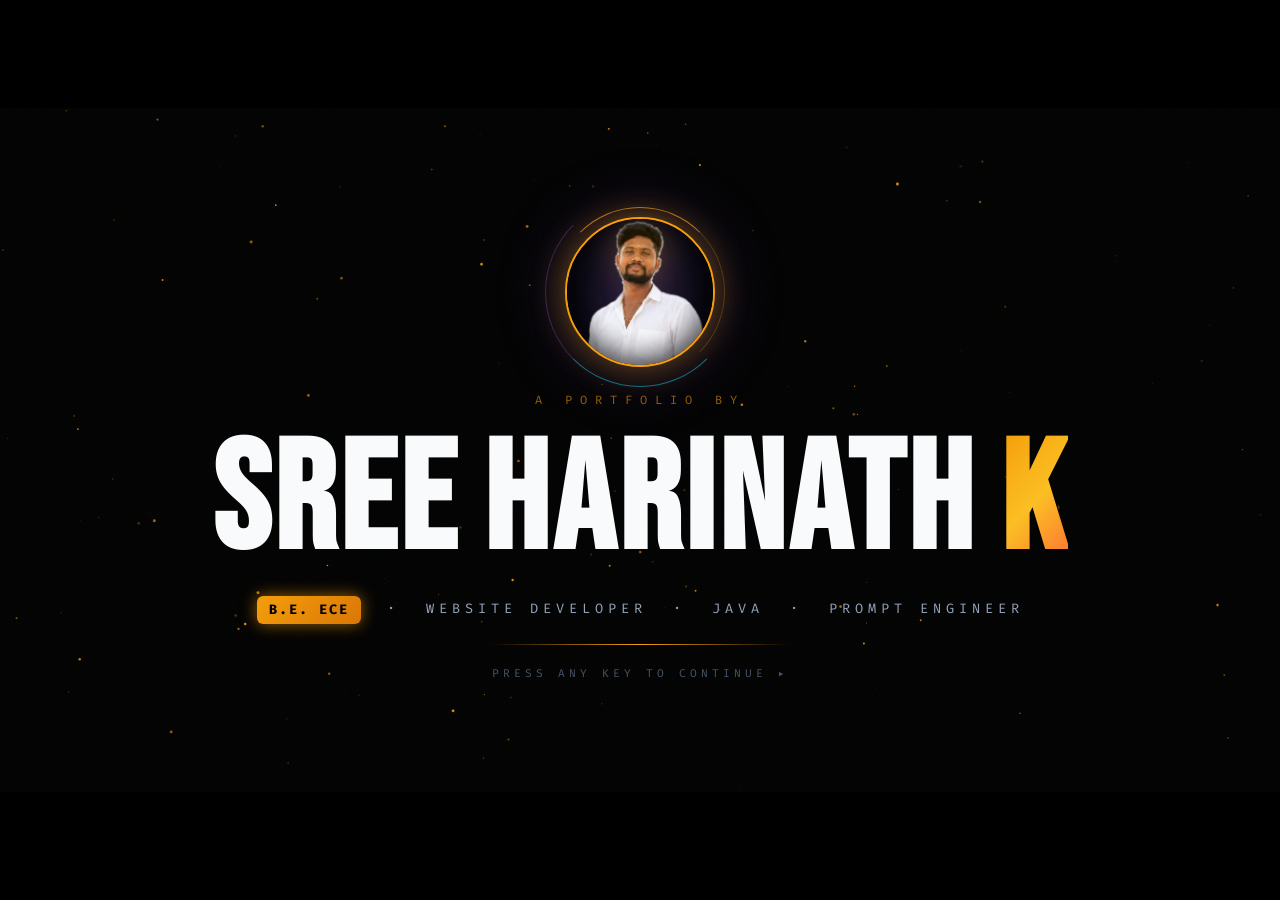
==== commit 9723a39d: "Update About section headline and bio with professional profile statement" ====
--- a/index.html
+++ b/index.html
@@ -289,15 +289,11 @@
 
           <div class="ac-right cin-right">
             <h2 class="about-headline">
-              Building <span class="highlight-gold">Digital</span><br />
-              Experiences That <span class="highlight-cyan">Matter</span>
+              Building Tomorrow's <span class="highlight-gold">Solutions</span><br />
+              with <span class="highlight-cyan">Today's Technology</span>
             </h2>
-            <p class="about-para">I'm <strong>Sree Harinath K</strong> — a dedicated Website Developer who lives at the
-              intersection of elegant code and real-world impact. With strong expertise in Java and MERN Stack, I build
-              full-stack systems that solve genuine problems.</p>
-            <p class="about-para">From winning national-level technical competitions to deploying IoT systems with
-              Raspberry Pi and Arduino — I combine deep technical knowledge with a drive to ship products people
-              actually use.</p>
+            <p class="about-para">A versatile technology professional with a passion for innovation, problem-solving, and continuous growth. I bring a combination of software development, database testing, automation, and mobile application development skills, supported by hands-on technical experience.</p>
+            <p class="about-para">I approach every challenge with curiosity, adaptability, and a commitment to quality. Beyond technical expertise, I value teamwork, knowledge sharing, and the ability to learn quickly. My ambition is to contribute to forward-thinking teams and build solutions that create measurable impact.</p>
 
             <div class="highlight-pills">
               <span class="hpill"><i class="fab fa-java"></i> Java</span>
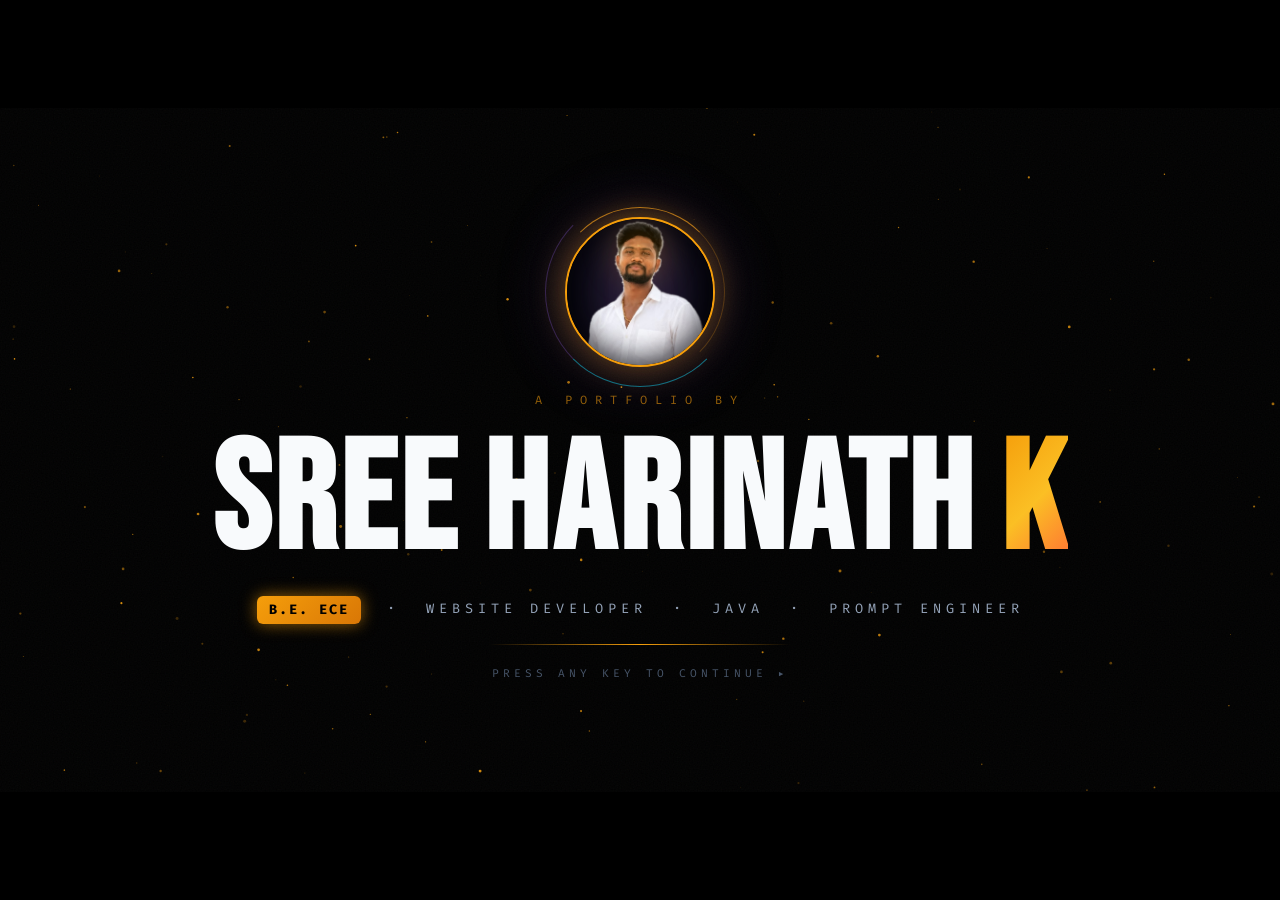
==== commit c215047c: "Mobile-first 1-column project vault with cache-busting v4.0" ====
--- a/index.html
+++ b/index.html
@@ -3,13 +3,87 @@
 
 <head>
   <meta charset="UTF-8" />
-  <meta name="viewport" content="width=device-width,initial-scale=1.0" />
+  <meta name="viewport" content="width=device-width,initial-scale=1.0,maximum-scale=5.0" />
   <title>Sree Harinath K — Portfolio</title>
-  <link rel="stylesheet" href="style.css" />
+  <link rel="stylesheet" href="style.css?v=4.0" />
   <link
     href="https://fonts.googleapis.com/css2?family=Poppins:wght@300;400;500;600;700;800;900&family=Playfair+Display:ital,wght@0,700;0,900;1,700&family=Fira+Code:wght@400;500&family=Bebas+Neue&display=swap"
     rel="stylesheet" />
   <link rel="stylesheet" href="https://cdnjs.cloudflare.com/ajax/libs/font-awesome/6.5.0/css/all.min.css" />
+  <style>
+    /* Critical Mobile Vault Fit Guarantee */
+    @media (max-width: 900px) {
+      .vault-modal { padding: 12px 8px !important; }
+      .vault-content-container {
+        width: 100% !important;
+        max-width: 100% !important;
+        max-height: 94vh !important;
+        border-radius: 16px !important;
+      }
+      .vault-header-bar {
+        padding: 10px 14px !important;
+        gap: 8px !important;
+        display: flex !important;
+        align-items: center !important;
+        justify-content: space-between !important;
+      }
+      .vh-badge {
+        font-size: 0.60rem !important;
+        letter-spacing: 1px !important;
+        padding: 4px 10px !important;
+        white-space: nowrap !important;
+        overflow: hidden !important;
+        text-overflow: ellipsis !important;
+        max-width: 58% !important;
+      }
+      .vault-close-btn {
+        padding: 6px 14px !important;
+        font-size: 0.70rem !important;
+        gap: 6px !important;
+        flex-shrink: 0 !important;
+      }
+      .vault-scrollable-content {
+        padding: 16px 12px !important;
+        max-height: calc(94vh - 54px) !important;
+        overflow-y: auto !important;
+        -webkit-overflow-scrolling: touch !important;
+      }
+      .vault-body-grid {
+        display: flex !important;
+        flex-direction: column !important;
+        gap: 16px !important;
+        width: 100% !important;
+      }
+      .vb-col {
+        width: 100% !important;
+        display: flex !important;
+        flex-direction: column !important;
+        gap: 16px !important;
+      }
+      .vault-card {
+        padding: 16px 14px !important;
+        border-radius: 14px !important;
+        width: 100% !important;
+      }
+      .vc-card-title {
+        font-size: 0.78rem !important;
+        letter-spacing: 1.5px !important;
+        margin-bottom: 12px !important;
+      }
+      .vc-checklist li {
+        font-size: 0.82rem !important;
+        line-height: 1.6 !important;
+        gap: 8px !important;
+      }
+      .vimpact-row {
+        grid-template-columns: 1fr 1fr !important;
+        gap: 8px !important;
+      }
+      .workflow-timeline::before { left: 15px !important; }
+      .wf-step { padding: 10px 12px !important; gap: 12px !important; }
+      .wf-node { width: 30px !important; height: 30px !important; font-size: 0.85rem !important; }
+    }
+  </style>
 </head>
 
 <body>
@@ -927,7 +1001,7 @@
 
   </div><!-- /mainSite -->
 
-  <script src="script.js"></script>
+  <script src="script.js?v=4.0"></script>
 </body>
 
 </html>
--- a/style.css
+++ b/style.css
@@ -1537,11 +1537,26 @@
   font-size:0.95rem;color:var(--t2);line-height:1.6;
 }
 
-/* Vault Body Grid (2 Columns) */
+/* Vault Body Grid (Mobile-First: 1 Column default, 2 Columns on Desktop) */
 .vault-body-grid{
-  display:grid;grid-template-columns:1fr 1.1fr;gap:28px;
-}
-.vb-col{display:flex;flex-direction:column;gap:24px;}
+  display:flex;
+  flex-direction:column;
+  gap:20px;
+  width:100%;
+}
+.vb-col{
+  display:flex;
+  flex-direction:column;
+  gap:20px;
+  width:100%;
+}
+@media(min-width:901px){
+  .vault-body-grid{
+    display:grid;
+    grid-template-columns:1fr 1.1fr;
+    gap:28px;
+  }
+}
 
 /* Cards inside modal */
 .vault-card{
@@ -1663,52 +1678,318 @@
   padding-top:16px;border-top:1px solid var(--border);
 }
 
-/* Responsive Vault */
-@media(max-width:900px){
-  .vault-body-grid{grid-template-columns:1fr;}
-  .vault-scrollable-content{padding:20px;}
-  .vd-panel{padding:30px 20px;}
-}
-@media(max-width:600px){
-  .vault-title-section{flex-direction:column;align-items:flex-start;gap:12px;}
-  .vts-icon{width:60px;height:60px;font-size:2.5rem;}
-  .vault-lock-core{width:90px;height:90px;}
-  .vlc-dial{width:45px;height:45px;font-size:1.2rem;}
-  .workflow-timeline::before{left:16px;}
-  .wf-node{width:32px;height:32px;font-size:0.9rem;}
-}
-
-/* =============================================
-   RESPONSIVE
-   ============================================= */
+/* =============================================
+   TOUCH & MOBILE CURSOR FIX
+   ============================================= */
+@media (hover: none) and (pointer: coarse), (max-width: 900px) {
+  body, a, button, .btn-cin, .hlink, .pcg-link, .nav-cta, .nav-link, .hamburger {
+    cursor: auto !important;
+  }
+  .cur-dot, .cur-ring, .cur-trail-wrap {
+    display: none !important;
+    opacity: 0 !important;
+    visibility: hidden !important;
+  }
+  .vault-modal, .vault-modal * {
+    cursor: auto !important;
+  }
+}
+
+/* =============================================
+   RESPONSIVE DESIGN (TABLET & MOBILE)
+   ============================================= */
+
+/* --- TABLETS & SMALL LAPTOPS (<= 1024px) --- */
 @media(max-width:1024px){
-  .hero-wrap{grid-template-columns:1fr;gap:48px;min-height:auto;text-align:center;padding-top:var(--nav-h);}
-  .hero-left{display:flex;flex-direction:column;align-items:center;}
-  .hero-bio{text-align:center;}
-  .about-cinema{grid-template-columns:1fr;}
-  .skills-cinema{grid-template-columns:1fr;}
-  .ach-bottom-row{grid-template-columns:1fr;}
-  .contact-cinema{grid-template-columns:1fr;}
+  :root{--nav-h:64px;}
   .scene-nav{display:none;}
-}
+  .container{padding:0 24px;}
+  .scene{padding:90px 0 70px;min-height:auto;}
+  
+  .hero-wrap{
+    grid-template-columns:1fr;
+    gap:40px;
+    min-height:auto;
+    text-align:center;
+    padding:calc(var(--nav-h) + 20px) 24px 60px;
+  }
+  .hero-left{
+    display:flex;
+    flex-direction:column;
+    align-items:center;
+  }
+  .hero-bio{text-align:center;max-width:540px;margin:0 auto 28px;}
+  .hero-btns{justify-content:center;}
+  .hero-tech-strip{max-width:540px;width:100%;margin:0 auto 24px;}
+  .hero-links{justify-content:center;}
+  .gold-line{justify-content:center;}
+
+  .about-cinema{grid-template-columns:1fr;gap:40px;}
+  .skills-cinema{grid-template-columns:1fr;gap:40px;}
+  .ach-bottom-row{grid-template-columns:1fr;gap:24px;}
+  .contact-cinema{grid-template-columns:1fr;gap:40px;}
+  .vault-body-grid{grid-template-columns:1fr;gap:24px;}
+}
+
+/* --- MOBILE DEVICES (<= 768px) --- */
 @media(max-width:768px){
   :root{--nav-h:60px;}
+  html, body, .main-site{
+    overflow-x:hidden !important;
+    width:100%;
+    max-width:100vw;
+  }
+  .container{padding:0 16px;}
+  .scene{padding:70px 0 50px;}
+
+  /* Navbar */
+  .nav-inner{padding:0 20px;}
   .nav-links,.nav-cta{display:none;}
   .hamburger{display:flex;}
   .nav-links.open{
     display:flex;flex-direction:column;
     position:fixed;top:var(--nav-h);left:0;right:0;
-    background:rgba(4,4,10,0.98);backdrop-filter:blur(24px);
-    padding:24px;gap:8px;border-bottom:1px solid var(--border);
-  }
-  .proj-cinema-grid{grid-template-columns:1fr;}
-  .ach-awards{grid-template-columns:1fr 1fr;}
-  .form-cinema{padding:24px;}
-  .fc-row{grid-template-columns:1fr;}
-  .hero-stats{gap:24px;padding:16px 24px;}
-  .avatar-cinema{width:240px;height:240px;}
-}
-@media(max-width:480px){
-  .ach-awards{grid-template-columns:1fr;}
-  .ht-word{font-size:3rem;}
-}
+    background:rgba(4,4,10,0.98);
+    backdrop-filter:blur(24px);
+    padding:24px;gap:12px;
+    border-bottom:1px solid var(--border);
+    z-index:9000;
+  }
+  .nav-link{padding:10px 16px;font-size:0.95rem;width:100%;text-align:center;}
+
+  /* Intro Sequence on Mobile */
+  .letterbox{height:6vh;}
+  .intro-content{padding:0 16px;max-width:100%;}
+  .intro-photo-container{width:110px;height:110px;margin:0 auto 16px;}
+  .intro-label{font-size:0.65rem;letter-spacing:4px;margin-bottom:12px;}
+  .intro-name{
+    font-size:clamp(2.4rem, 11vw, 4.2rem);
+    gap:0 10px;
+    margin-bottom:14px;
+    line-height:1;
+  }
+  .intro-role{
+    font-size:0.65rem;
+    letter-spacing:2px;
+    line-height:1.6;
+    padding:0 8px;
+  }
+  .intro-degree-badge{padding:2px 8px;font-size:0.65rem;letter-spacing:1px;}
+  .intro-line{margin:14px auto;}
+  .intro-corner{font-size:0.55rem;letter-spacing:1px;}
+  .intro-corner.tl,.intro-corner.bl{left:16px;}
+  .intro-corner.tr,.intro-corner.br{right:16px;}
+
+  /* Hero Section Mobile */
+  .hero-wrap{padding:calc(var(--nav-h) + 16px) 16px 40px;gap:32px;}
+  .ht-word{font-size:clamp(3rem, 12vw, 4.8rem);line-height:1;}
+  .ht-degree{font-size:0.75rem;padding:3px 10px;}
+  .hero-role{font-size:0.95rem;min-height:1.6em;margin-bottom:16px;}
+  .hero-bio{font-size:0.9rem;line-height:1.7;margin-bottom:24px;}
+  .hero-btns{gap:12px;width:100%;}
+  .btn-cin{padding:12px 24px;font-size:0.85rem;}
+  .hero-btns .btn-cin{flex:1;justify-content:center;min-width:140px;}
+
+  /* Avatar & Orbits (Zero Overflow) */
+  .hero-float-chip{display:none !important;}
+  .avatar-cinema{
+    width:210px !important;
+    height:210px !important;
+    margin:0 auto;
+  }
+  .ac-core{
+    width:140px !important;
+    height:140px !important;
+  }
+  .ac-ring.r1{inset:0;}
+  .ac-ring.r2{inset:-14px;}
+  .ac-ring.r3{inset:-28px;}
+  .orbit-pill{
+    padding:3px 10px !important;
+    font-size:0.65rem !important;
+    gap:4px !important;
+  }
+  .orbit-pill i{font-size:0.75rem !important;}
+
+  .hero-stats{
+    gap:16px;
+    padding:12px 18px;
+    width:100%;
+    max-width:380px;
+    justify-content:space-around;
+  }
+  .hstat-n{font-size:1.8rem;}
+  .hstat-l{font-size:0.68rem;}
+
+  .hero-tech-strip{
+    grid-template-columns:1fr;
+    text-align:left;
+    padding:10px 14px;
+    gap:10px;
+  }
+
+  /* About Scene */
+  .about-headline{font-size:clamp(1.6rem, 5vw, 2.2rem);line-height:1.25;}
+  .about-para{font-size:0.88rem;line-height:1.75;}
+  .profile-card-cin{padding:24px 16px;}
+  .pcc-avatar-wrap{width:110px;height:110px;}
+  .highlight-pills{gap:6px;}
+  .hpill{padding:6px 12px;font-size:0.72rem;}
+
+  /* Skills Hex Grid */
+  .hex-grid{grid-template-columns:repeat(2,1fr);gap:10px;}
+  .hex-cell{padding:14px 10px;}
+  .hex-cell i{font-size:1.2rem;}
+  .hex-cell span{font-size:0.72rem;}
+  .soft-cin-pill{padding:8px 14px;font-size:0.75rem;}
+
+  /* Projects Grid */
+  .proj-cinema-grid{grid-template-columns:1fr;gap:20px;}
+  .pcg-card{padding:24px 18px;}
+  .pcg-emoji{font-size:2rem;}
+  .pcg-card h3{font-size:1.05rem;}
+  .pcg-card p{font-size:0.82rem;}
+  .pcg-3d-deck{
+    padding:10px 14px;
+    gap:8px;
+  }
+  .p3d-cube-icon{width:32px;height:32px;font-size:0.95rem;}
+  .p3d-sub{font-size:0.58rem;letter-spacing:1px;}
+  .p3d-main{font-size:0.75rem;letter-spacing:0.5px;}
+  .p3d-trigger{padding:6px 12px;font-size:0.68rem;}
+
+  /* Achievements */
+  .ach-awards{grid-template-columns:1fr;gap:16px;}
+  .award-cin{padding:20px 18px;}
+
+  /* Contact Form */
+  .form-cinema{padding:20px 16px;}
+  .fc-row{grid-template-columns:1fr;gap:12px;}
+  .contact-links{gap:10px;}
+  .cl-item{padding:12px 14px;}
+  .cli-icon{width:40px;height:40px;font-size:1rem;}
+  .cli-text span{font-size:0.65rem;}
+  .cli-text strong{font-size:0.85rem;}
+
+  /* Footer */
+  .footer-cin .fc-inner{
+    flex-direction:column;
+    text-align:center;
+    gap:12px;
+    padding:28px 16px;
+  }
+  
+  /* Project Vault Gate Modal on Mobile (100% Fit & 1-Column) */
+  .vault-content-container{
+    width:95% !important;
+    max-height:92vh !important;
+    border-radius:16px !important;
+  }
+  .vault-header-bar{
+    padding:10px 14px !important;
+    gap:8px !important;
+    display:flex !important;
+    align-items:center !important;
+    justify-content:space-between !important;
+  }
+  .vh-badge{
+    font-size:0.62rem !important;
+    letter-spacing:1px !important;
+    padding:4px 10px !important;
+    white-space:nowrap !important;
+    overflow:hidden !important;
+    text-overflow:ellipsis !important;
+    max-width:55% !important;
+  }
+  .vault-close-btn{
+    padding:6px 12px !important;
+    font-size:0.7rem !important;
+    gap:6px !important;
+    flex-shrink:0 !important;
+  }
+  .vault-scrollable-content{
+    padding:16px 14px !important;
+    max-height:calc(92vh - 56px) !important;
+    overflow-y:auto !important;
+    -webkit-overflow-scrolling:touch !important;
+  }
+  .vault-title-section{
+    flex-direction:row !important;
+    align-items:center !important;
+    gap:12px !important;
+    margin-bottom:16px !important;
+    padding-bottom:14px !important;
+  }
+  .vts-icon{
+    width:48px !important;
+    height:48px !important;
+    font-size:1.8rem !important;
+    border-radius:12px !important;
+    flex-shrink:0 !important;
+  }
+  .vts-title{
+    font-size:1.3rem !important;
+    line-height:1.2 !important;
+    margin-bottom:2px !important;
+  }
+  .vts-tagline{
+    font-size:0.78rem !important;
+    line-height:1.4 !important;
+  }
+  .vault-body-grid{
+    display:flex !important;
+    flex-direction:column !important;
+    gap:18px !important;
+    width:100% !important;
+  }
+  .vb-col{
+    width:100% !important;
+    display:flex !important;
+    flex-direction:column !important;
+    gap:18px !important;
+  }
+  .vault-card{
+    padding:16px 14px !important;
+    border-radius:14px !important;
+    width:100% !important;
+  }
+  .vc-card-title{
+    font-size:0.75rem !important;
+    letter-spacing:1.5px !important;
+    margin-bottom:12px !important;
+    gap:8px !important;
+  }
+  .vc-card-title i{font-size:0.85rem !important;}
+  .vc-subtitle{font-size:0.75rem !important;margin-bottom:14px !important;}
+  .vc-checklist{gap:10px !important;}
+  .vc-checklist li{
+    font-size:0.78rem !important;
+    line-height:1.6 !important;
+    gap:10px !important;
+  }
+  .vc-checklist li i{font-size:0.8rem !important;margin-top:3px !important;}
+  .vtech-pills{gap:6px !important;}
+  .vtech-pill{padding:4px 10px !important;font-size:0.7rem !important;}
+  .vimpact-row{grid-template-columns:1fr 1fr !important;gap:8px !important;}
+  .vib-num{font-size:1.3rem !important;}
+  .vib-desc{font-size:0.68rem !important;}
+  .workflow-timeline{margin-bottom:18px !important;gap:12px !important;}
+  .workflow-timeline::before{left:15px !important;top:15px !important;bottom:15px !important;}
+  .wf-step{padding:10px 12px !important;gap:12px !important;border-radius:10px !important;}
+  .wf-node{width:30px !important;height:30px !important;font-size:0.85rem !important;}
+  .wf-title{font-size:0.82rem !important;}
+  .wf-desc{font-size:0.75rem !important;line-height:1.5 !important;}
+  .vault-actions-bar{flex-direction:column !important;gap:8px !important;padding-top:12px !important;}
+  .vault-actions-bar .btn-cin{width:100% !important;justify-content:center !important;padding:10px 20px !important;}
+}
+
+/* --- SMALL PHONES (<= 400px) --- */
+@media(max-width:400px){
+  .hero-wrap{padding:calc(var(--nav-h) + 10px) 12px 30px;}
+  .ht-word{font-size:2.6rem;}
+  .hero-btns{flex-direction:column;}
+  .hero-btns .btn-cin{width:100%;}
+  .p3d-left{gap:8px;}
+  .p3d-cube-icon{display:none;}
+  .vimpact-row{grid-template-columns:1fr;}
+}
